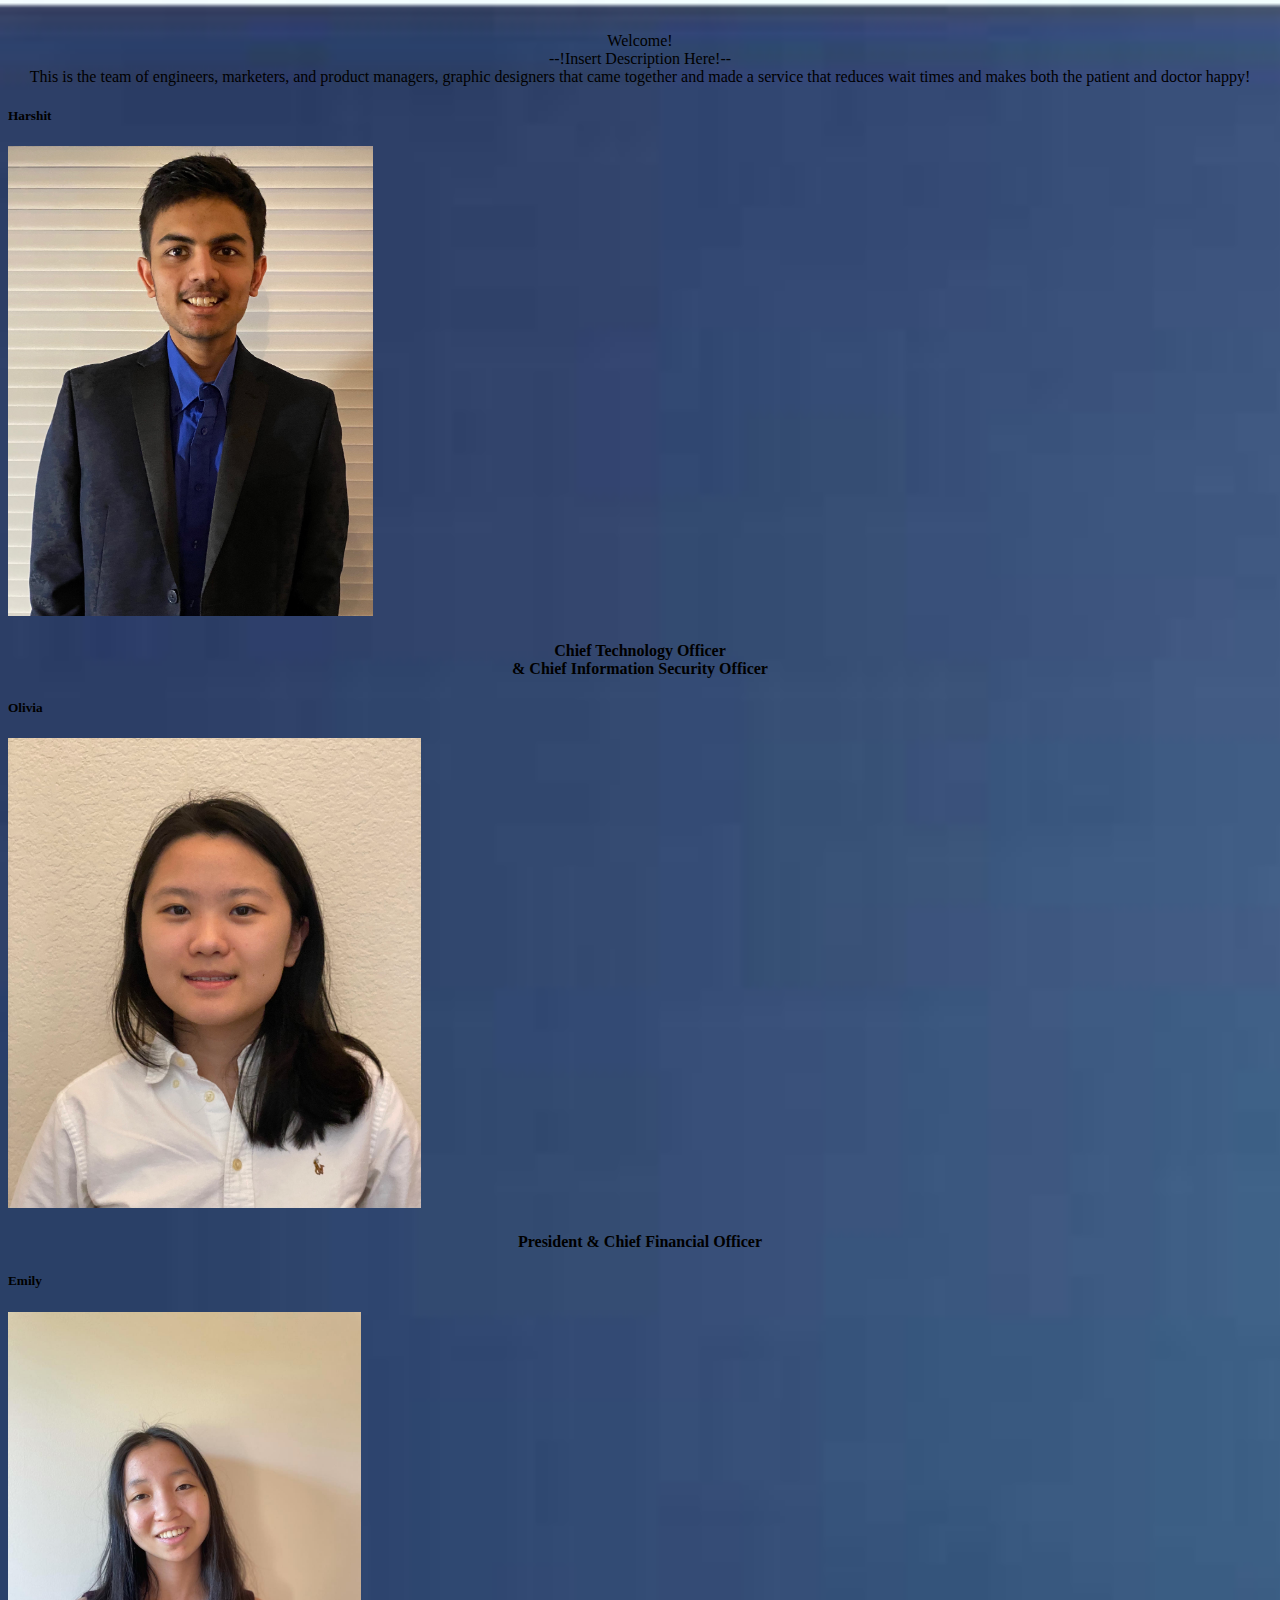
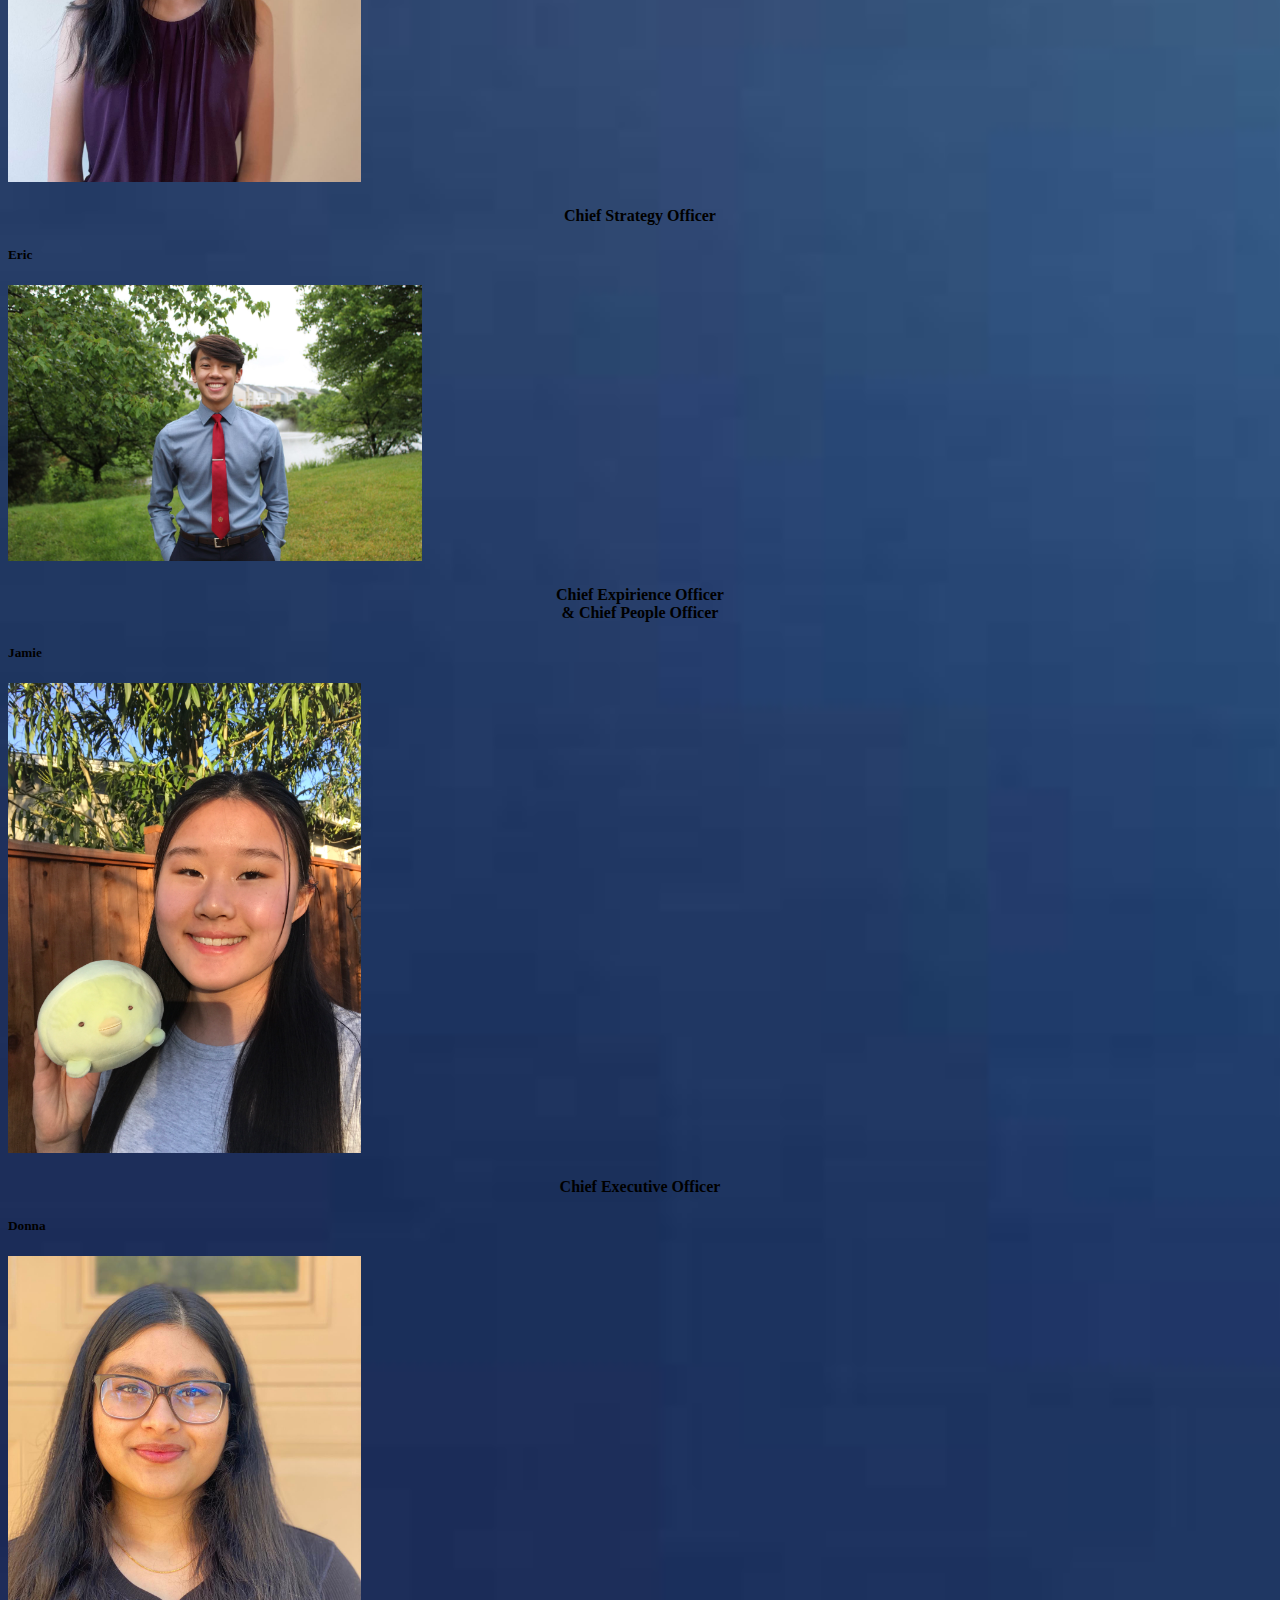
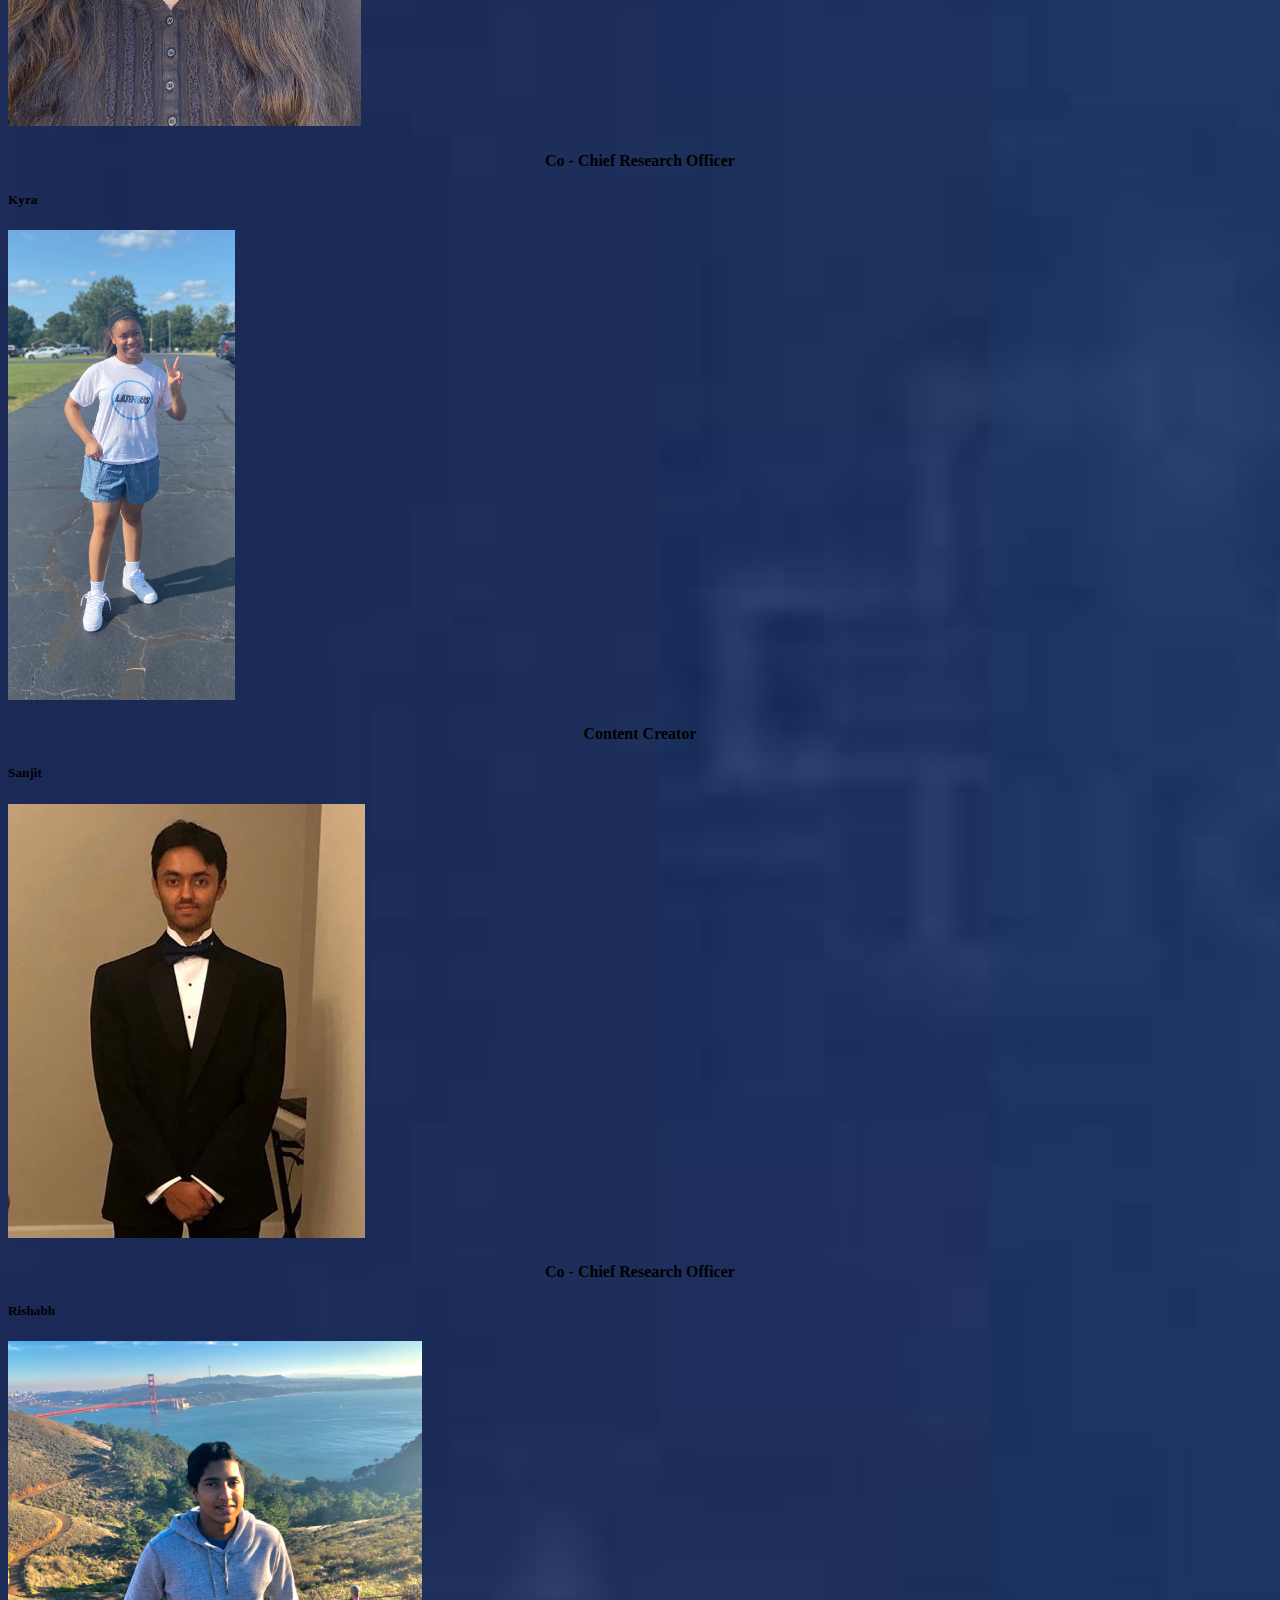
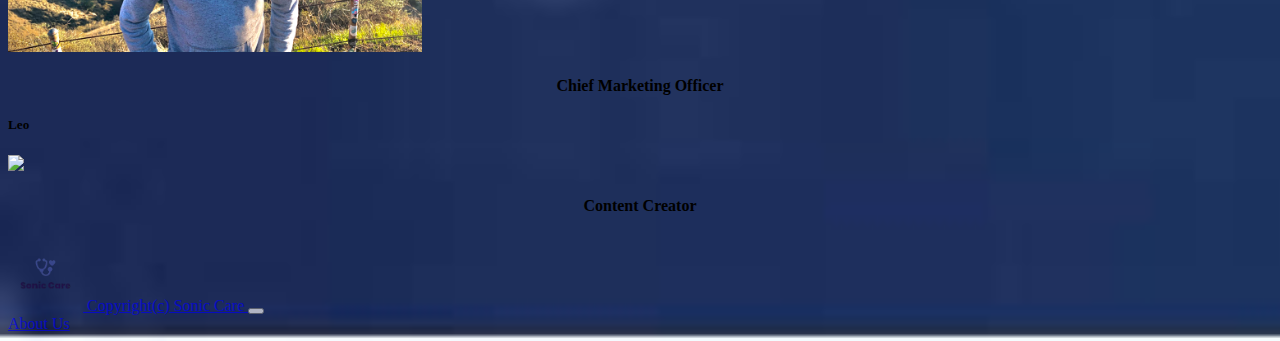
==== About.html @ 19556f3e "Home done, working on about" ====
﻿<!DOCTYPE html>
<html>
<head>

    <link rel="icon" href="images/Sonic Care Logo (2).png" />
    <meta charset="utf-8" />
    <title>About Us | Sonic Care</title>
    <link href="https://cdn.jsdelivr.net/npm/bootstrap@5.0.2/dist/css/bootstrap.min.css" rel="stylesheet" integrity="sha384-EVSTQN3/azprG1Anm3QDgpJLIm9Nao0Yz1ztcQTwFspd3yD65VohhpuuCOmLASjC" crossorigin="anonymous">
    <script src="lib/jquery/jquery.js"></script>
    <script src="https://cdn.jsdelivr.net/npm/bootstrap@5.0.2/dist/js/bootstrap.bundle.min.js" integrity="sha384-MrcW6ZMFYlzcLA8Nl+NtUVF0sA7MsXsP1UyJoMp4YLEuNSfAP+JcXn/tWtIaxVXM" crossorigin="anonymous"></script>
</head>
<body style="background-image: url('images/medicalBackground.jpg'); background-size: cover">

    <main class="container">
        <p style="text-align: center; margin-top: 2rem;" class="bg-dark text-primary">
            Welcome! <br /> --!Insert Description Here!-- <br /> This is the team of engineers, marketers, and product managers, graphic designers that came together and made a service that reduces wait times and makes both the patient and doctor happy!
        </p>
        <div class="row">

            <div class="col card">

                <h5 class="card-title">
                    Harshit
                </h5>
                <img class="card-img-top" src="images/people/Harshit.jpg" />
                <h4 class="card-text" style="text-align: center;">
                    Chief Technology Officer <br /> & Chief Information Security Officer
                </h4>
            </div>

            <div class="col card">

                <h5 class="card-title">
                    Olivia
                </h5>
                <img class="card-img-top" src="images/people/Olivia.jpg" />
                <h4 class="card-text" style="text-align: center;">President & Chief Financial Officer</h4>
            </div>

            <div class="col card">

                <h5 class="card-title">
                    Emily
                </h5>
                <img class="card-img-top" src="images/people/Emily.png" />
                <h4 class="card-text" style="text-align: center;">Chief Strategy Officer</h4>
            </div>
        </div>

        <div class="row">

            <div class="col card">

                <h5 class="card-title">
                    Eric
                </h5>
                <img class="card-img-top" src="images/people/Eric.JPEG" />
                <h4 class="card-text" style="text-align: center;">Chief Expirience Officer <br /> & Chief People Officer</h4>
            </div>

            <div class="col card">

                <h5 class="card-title">
                    Jamie
                </h5>
                <img class="card-img-top" src="images/people/Jamie.jpg" />
                <h4 class="card-text" style="text-align: center;">Chief Executive Officer</h4>
            </div>

            <div class="col card">

                <h5 class="card-title">
                    Donna
                </h5>
                <img class="card-img-top" src="images/people/Donna.png" />
                <h4 class="card-text" style="text-align: center;">Co - Chief Research Officer</h4>
            </div>
        </div>

        <div class="row">

            <div class="col card">

                <h5 class="card-title">
                    Kyra
                </h5>
                <img class="card-img-top" src="images/people/Kyra.png" />
                <h4 class="card-text" style="text-align: center;">Content Creator</h4>
            </div>

            <div class="col card">

                <h5 class="card-title">
                    Sanjit
                </h5>
                <img class="card-img-top" src="images/people/Sanjit.png" />
                <h4 class="card-text" style="text-align: center;">Co - Chief Research Officer</h4>
            </div>

            <div class="col card">

                <h5 class="card-title">
                    Rishabh
                </h5>
                <img class="card-img-top" src="images/people/Rishabh.jpeg" />
                <h4 class="card-text" style="text-align: center;">Chief Marketing Officer</h4>
            </div>
        </div>

        <div class="row">

            <div class="col card">

                <h5 class="card-title">
                    Leo
                </h5>
                <img class="card-img-top" src="images/people/Leo.PNG" />
                <h4 class="card-text" style="text-align: center;">Content Creator</h4>
            </div>

            <div class="col card cardHidden">
            </div>

            <div class="col card cardHidden">
            </div>
        </div>
    </main>
    <footer>

        <nav class="navbar navbar-expand-sm navbar-light bg-white" style="position: static; opacity: 0.7;">
            <div class="container-fluid">
                <a class="navbar-brand" href="/index.html">
                    <img width="75" height="75" src="images/Sonic Care Logo (2).png" />
                    Copyright(c) Sonic Care
                </a>
                <button class="navbar-toggler" type="button" data-bs-toggle="collapse" data-bs-target="#navbarNavAltMarkup" aria-controls="navbarNavAltMarkup" aria-expanded="false" aria-label="Toggle navigation">
                    <span class="navbar-toggler-icon"></span>
                </button>
                <div class="collapse navbar-collapse" id="navbarNavAltMarkup">

                    <div class="navbar-nav me-auto">
                        <a class="nav-link text-primary" href="/index.html">

                        </a>
                    </div>
                    <div class="navbar-nav ml-auto">
                        <a class="nav-link text-primary" href="/about.html">About Us</a>
                    </div>
                </div>
            </div>
        </nav>
    </footer>
    <style>

        .card-img-top {
            max-width: 414px;
            max-height: 470px;
        }

        .cardHidden{
            visibility: hidden;
        }
    </style>
</body>
</html>
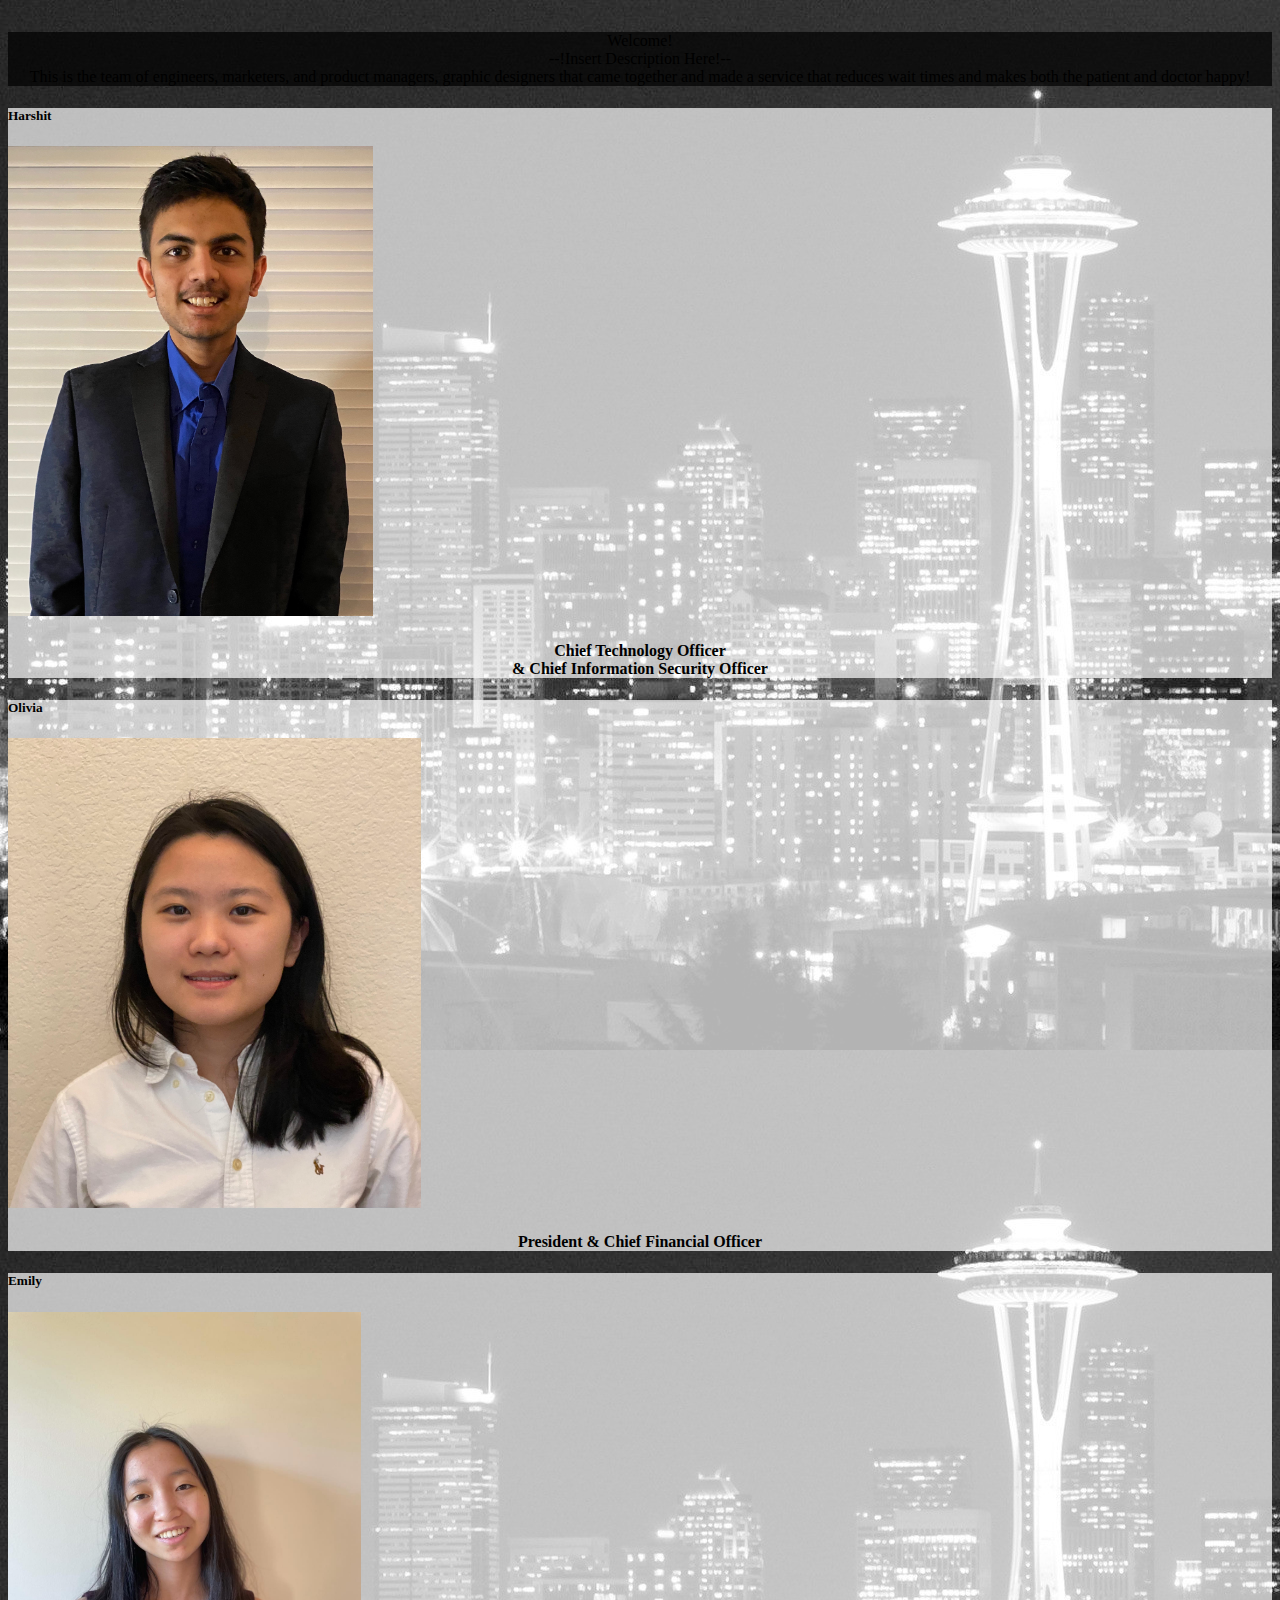
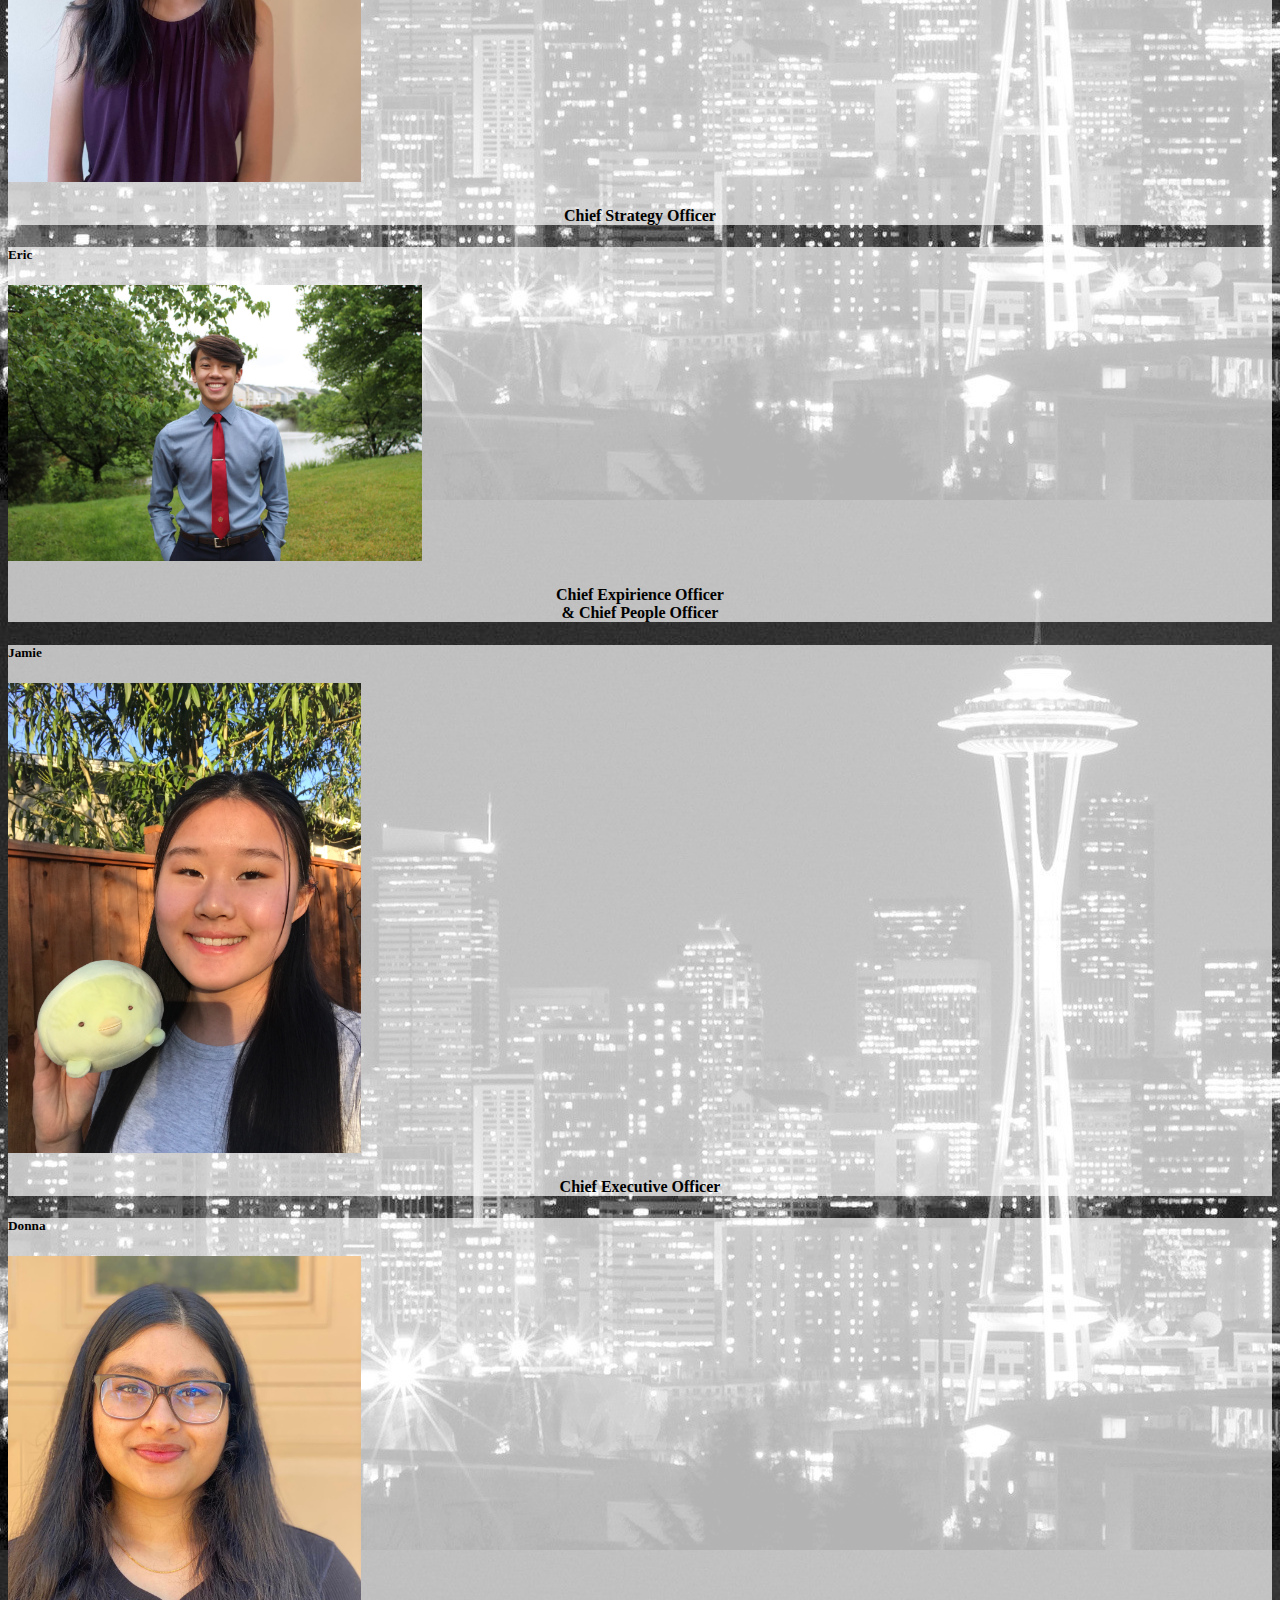
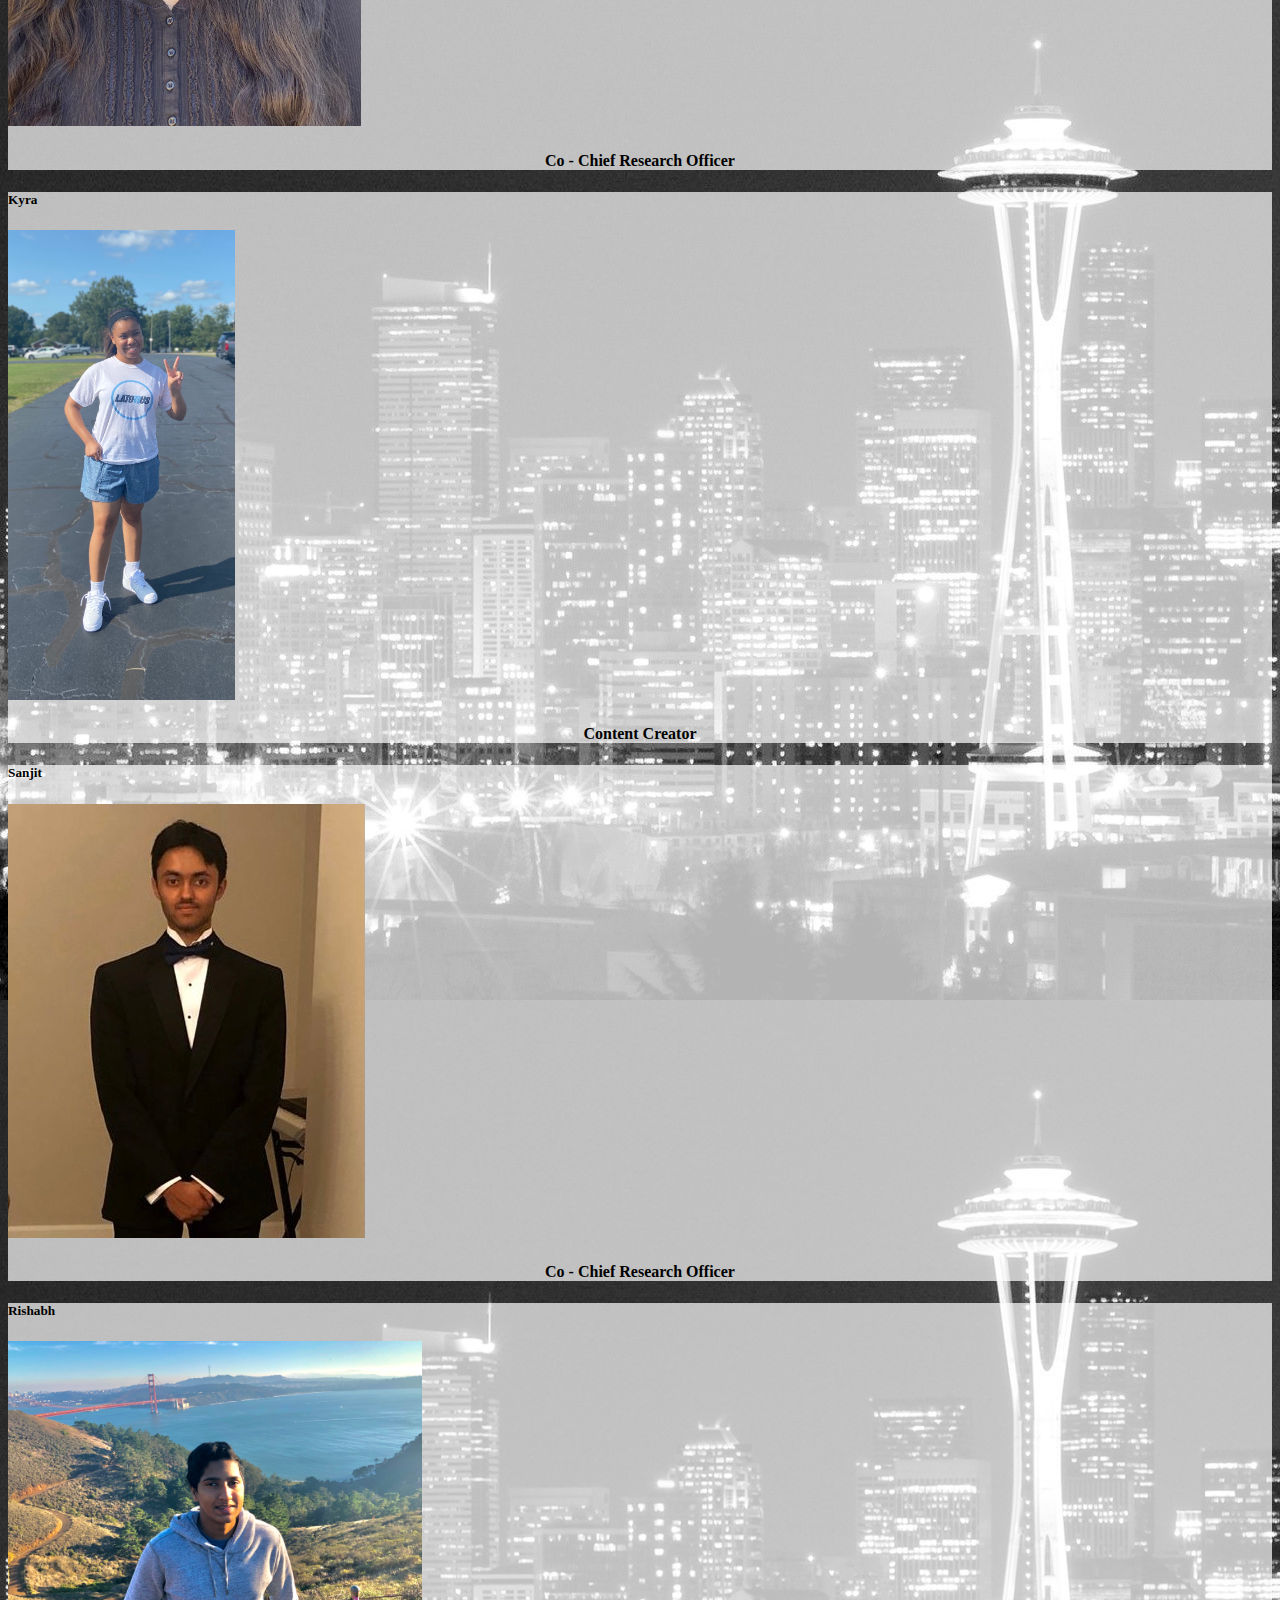
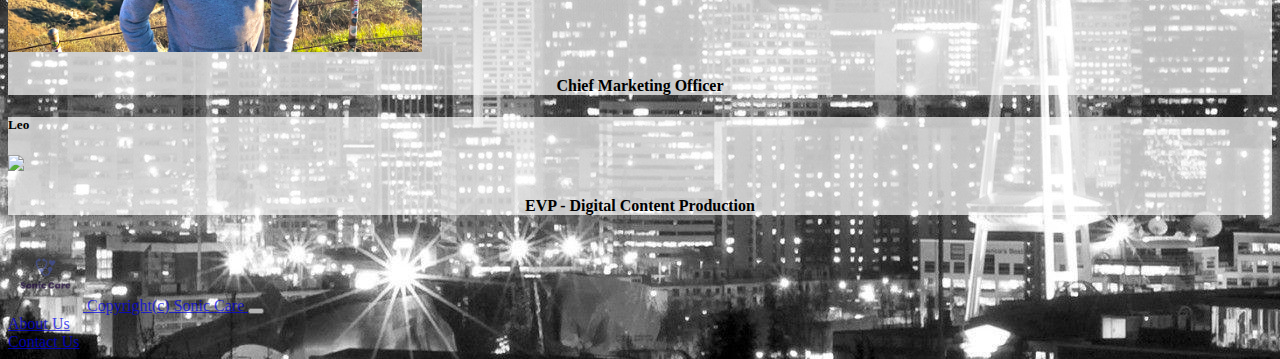
==== commit e9555936: "Signup and Login Functionality completely done" ====
--- a/About.html
+++ b/About.html
@@ -9,10 +9,10 @@
     <script src="lib/jquery/jquery.js"></script>
     <script src="https://cdn.jsdelivr.net/npm/bootstrap@5.0.2/dist/js/bootstrap.bundle.min.js" integrity="sha384-MrcW6ZMFYlzcLA8Nl+NtUVF0sA7MsXsP1UyJoMp4YLEuNSfAP+JcXn/tWtIaxVXM" crossorigin="anonymous"></script>
 </head>
-<body style="background-image: url('images/medicalBackground.jpg'); background-size: cover">
+<body style="background-image: url('images/aboutUsPage.jpg'); background-size: fit;">
 
     <main class="container">
-        <p style="text-align: center; margin-top: 2rem;" class="bg-dark text-primary">
+        <p style="text-align: center; margin-top: 2rem; background-color: rgba(0, 0, 0, 0.7)" class="text-primary">
             Welcome! <br /> --!Insert Description Here!-- <br /> This is the team of engineers, marketers, and product managers, graphic designers that came together and made a service that reduces wait times and makes both the patient and doctor happy!
         </p>
         <div class="row">
@@ -115,7 +115,7 @@
                     Leo
                 </h5>
                 <img class="card-img-top" src="images/people/Leo.PNG" />
-                <h4 class="card-text" style="text-align: center;">Content Creator</h4>
+                <h4 class="card-text" style="text-align: center;">EVP - Digital Content Production</h4>
             </div>
 
             <div class="col card cardHidden">
@@ -139,12 +139,12 @@
                 <div class="collapse navbar-collapse" id="navbarNavAltMarkup">
 
                     <div class="navbar-nav me-auto">
-                        <a class="nav-link text-primary" href="/index.html">
-
-                        </a>
                     </div>
                     <div class="navbar-nav ml-auto">
                         <a class="nav-link text-primary" href="/about.html">About Us</a>
+                    </div>
+                    <div class="navbar-nav">
+                        <a class="nav-link text-primary" href="/contact.html">Contact Us</a>
                     </div>
                 </div>
             </div>
@@ -155,11 +155,17 @@
         .card-img-top {
             max-width: 414px;
             max-height: 470px;
+            text-align: center;
         }
 
         .cardHidden{
             visibility: hidden;
         }
+
+        .card{
+            min-width: 240px;
+            background-color: rgba(255,255,255,0.7);
+        }
     </style>
 </body>
 </html>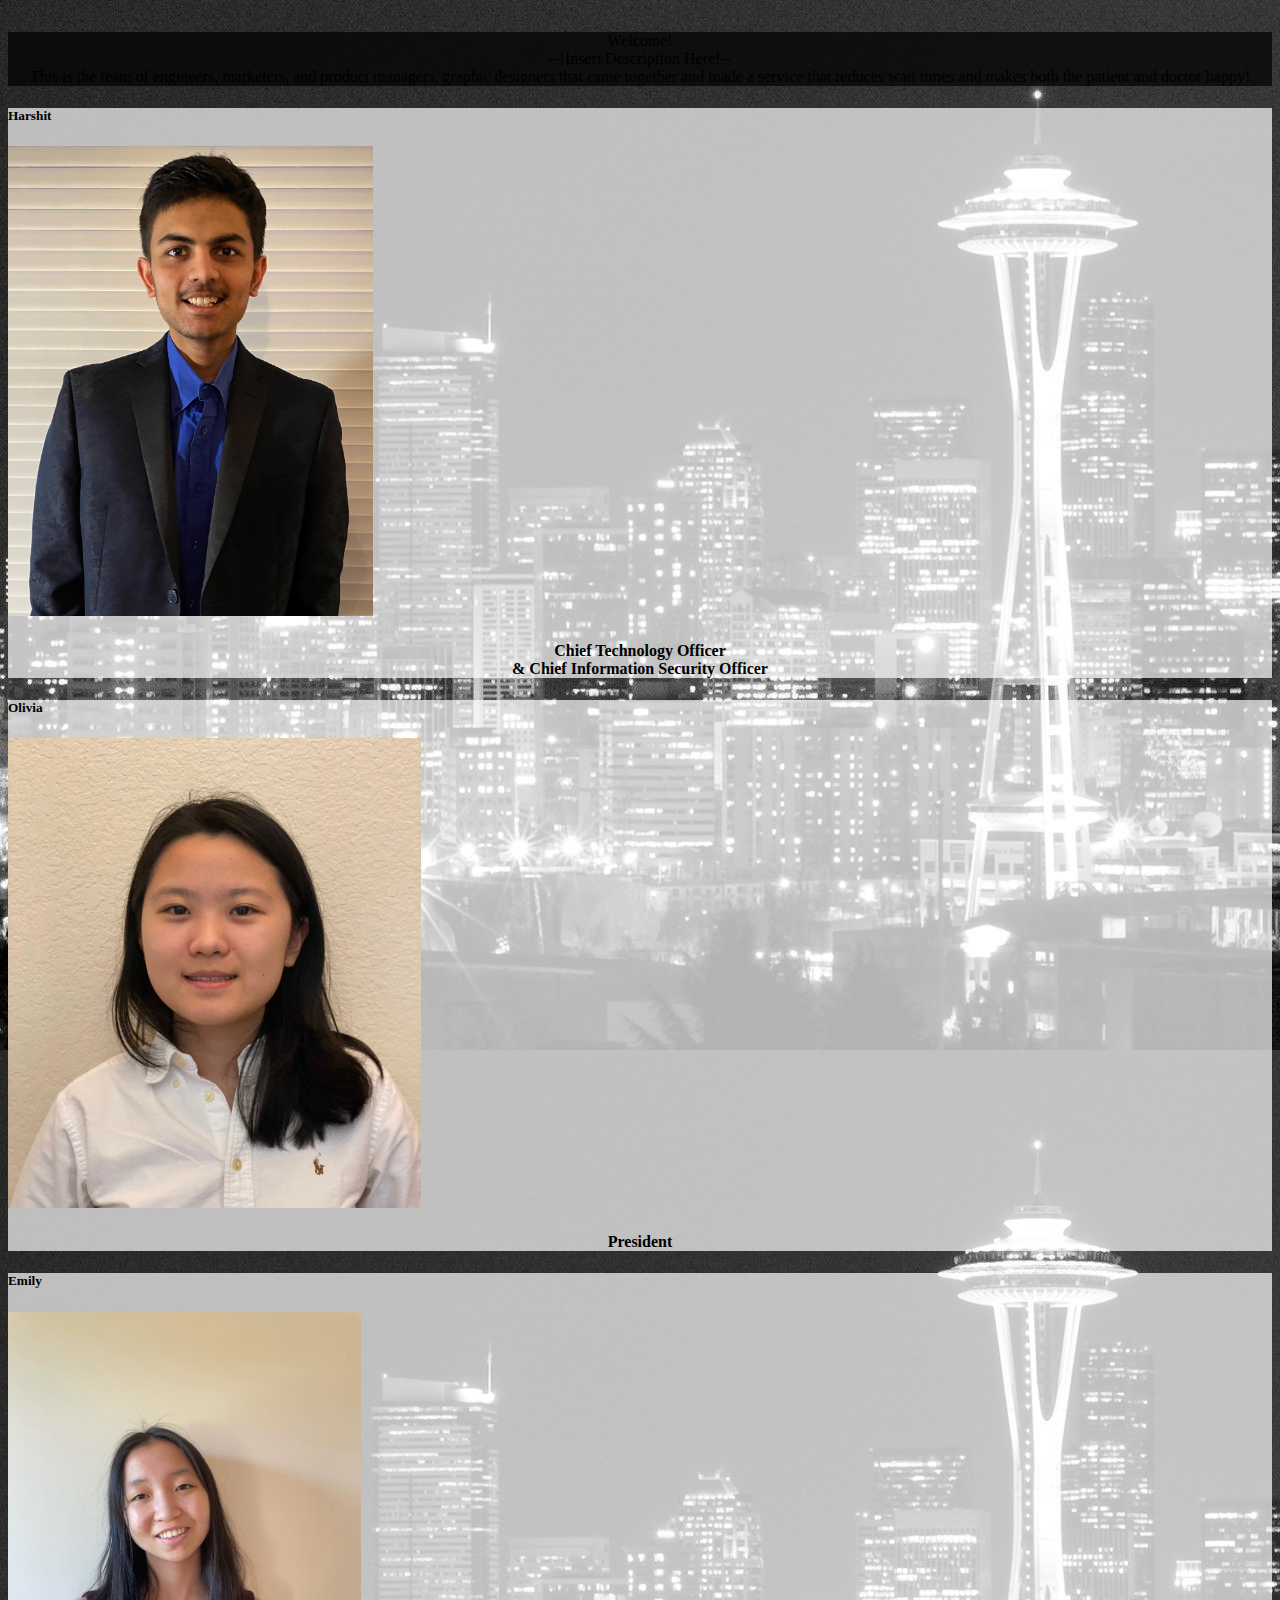
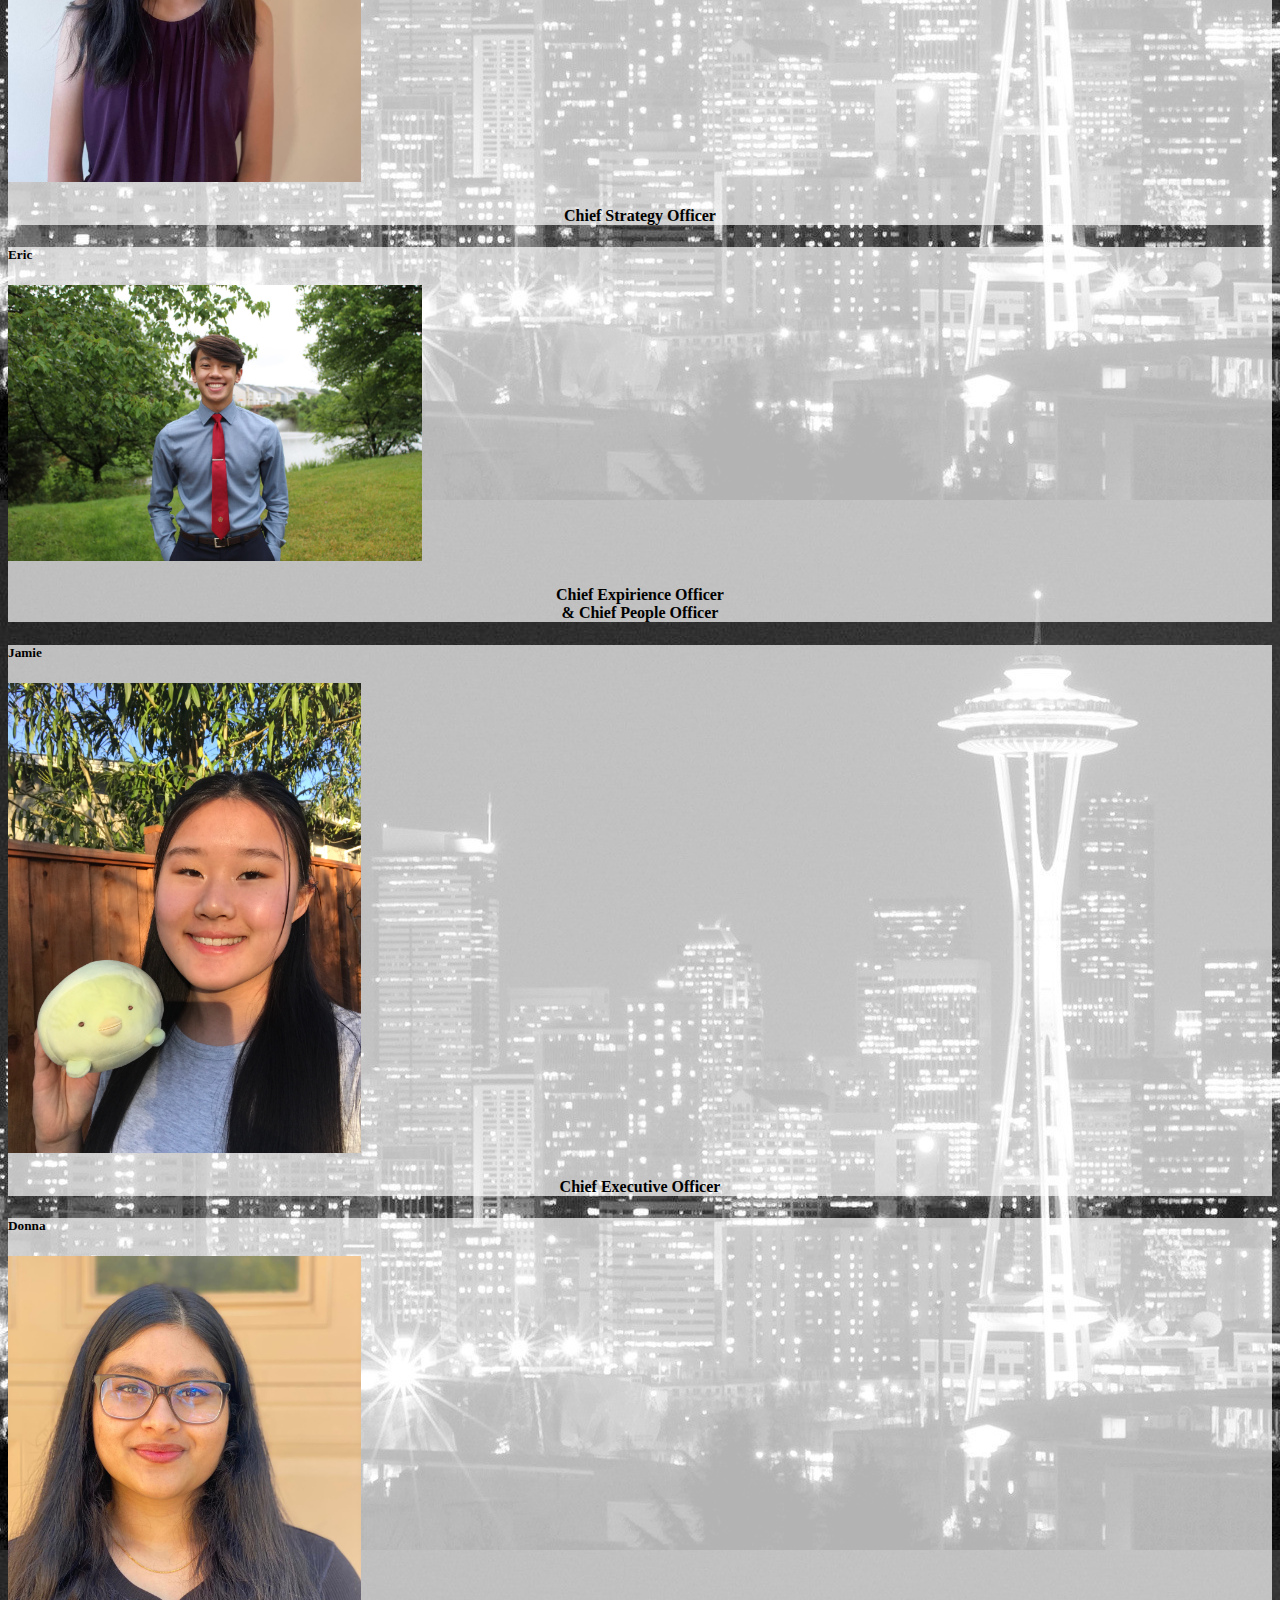
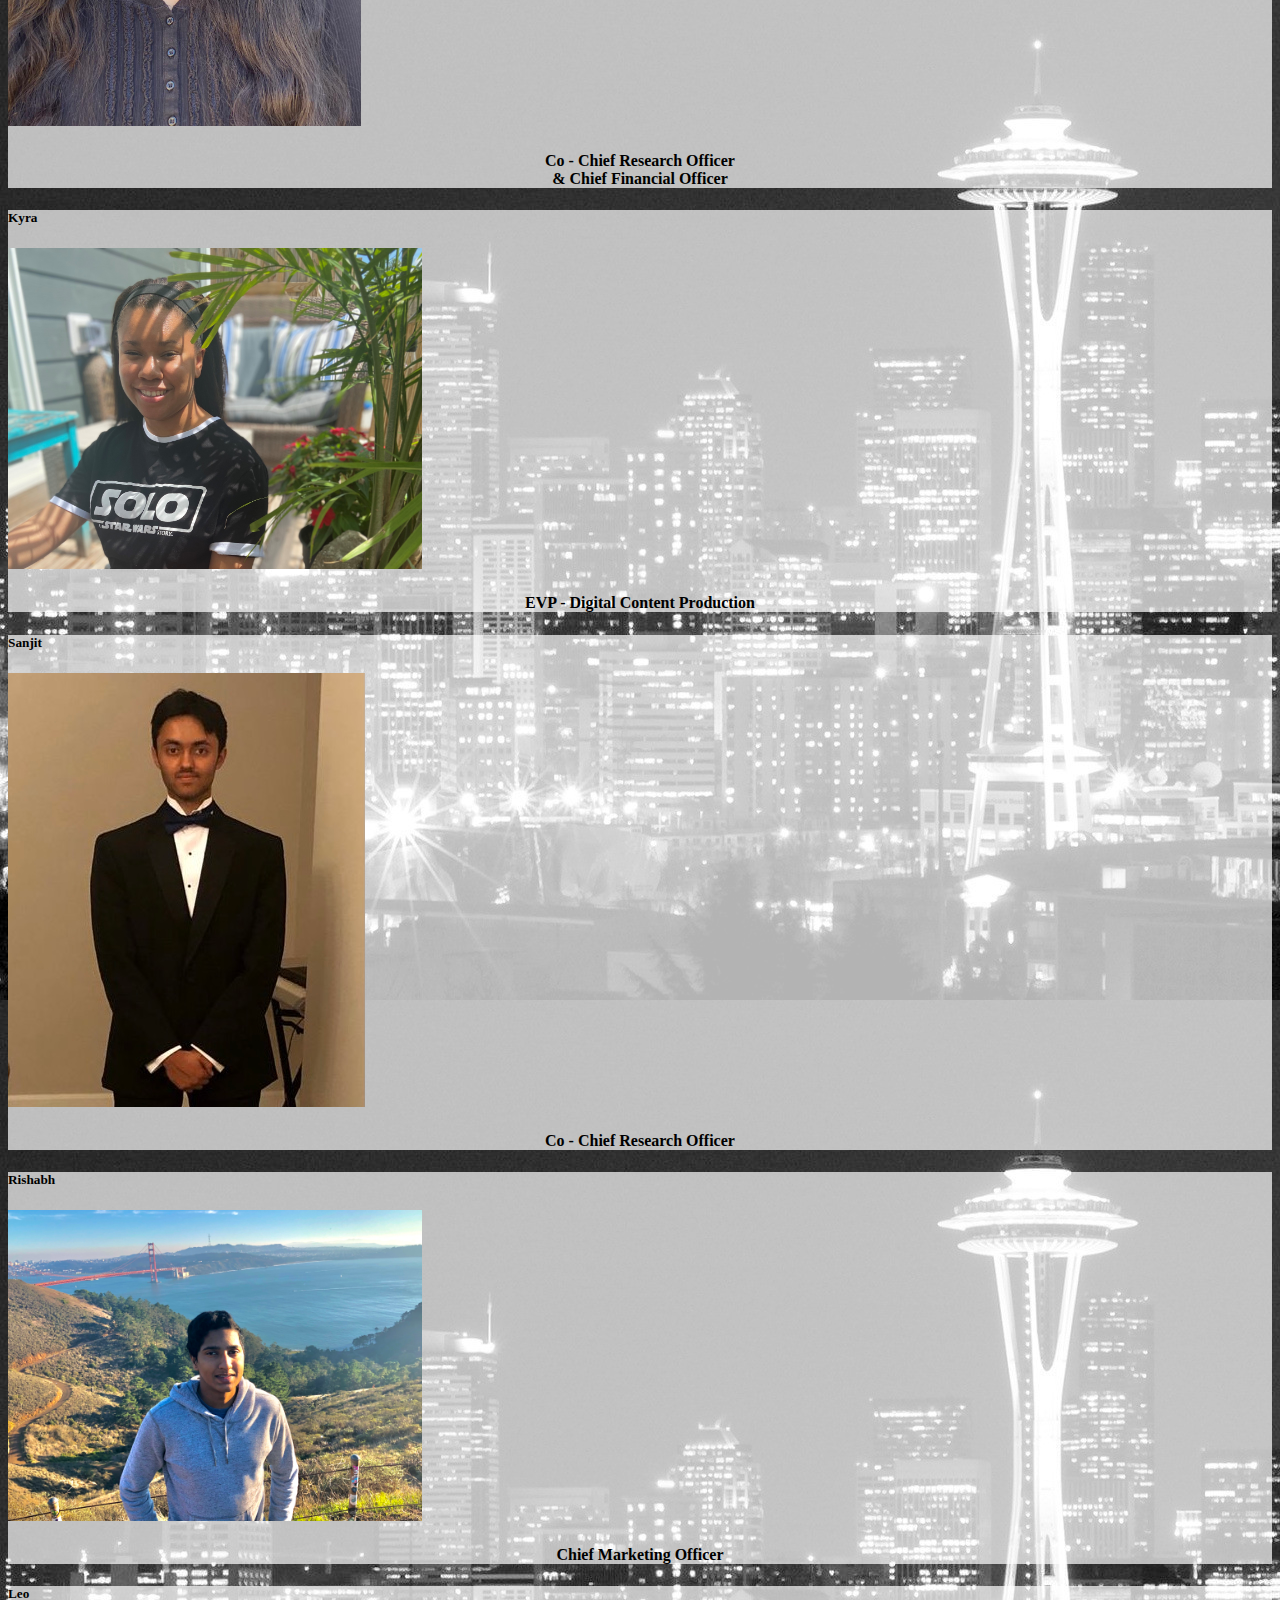
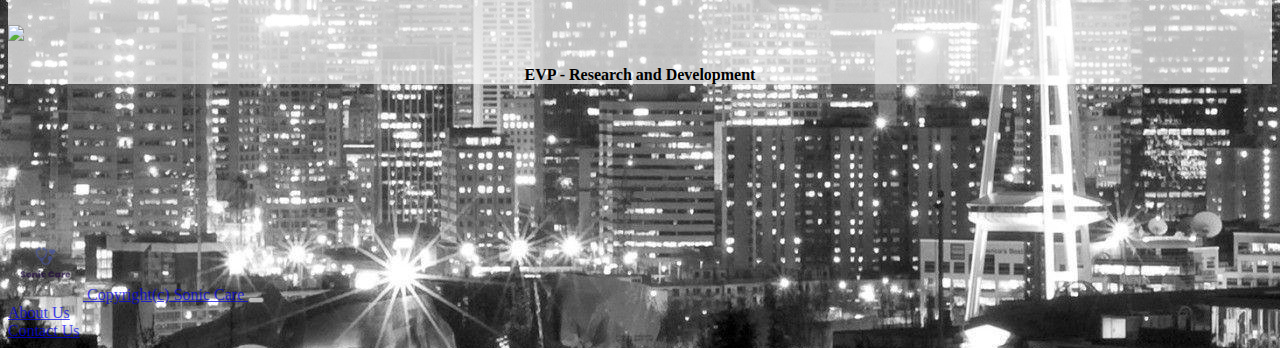
==== commit eabc954a: "Waiver Done, Working on patient site" ====
--- a/About.html
+++ b/About.html
@@ -34,7 +34,7 @@
                     Olivia
                 </h5>
                 <img class="card-img-top" src="images/people/Olivia.jpg" />
-                <h4 class="card-text" style="text-align: center;">President & Chief Financial Officer</h4>
+                <h4 class="card-text" style="text-align: center;">President</h4>
             </div>
 
             <div class="col card">
@@ -73,7 +73,7 @@
                     Donna
                 </h5>
                 <img class="card-img-top" src="images/people/Donna.png" />
-                <h4 class="card-text" style="text-align: center;">Co - Chief Research Officer</h4>
+                <h4 class="card-text" style="text-align: center;">Co - Chief Research Officer <br /> & Chief Financial Officer</h4>
             </div>
         </div>
 
@@ -84,8 +84,8 @@
                 <h5 class="card-title">
                     Kyra
                 </h5>
-                <img class="card-img-top" src="images/people/Kyra.png" />
-                <h4 class="card-text" style="text-align: center;">Content Creator</h4>
+                <img class="card-img-top" src="images/people/Kyra.jpeg" />
+                <h4 class="card-text" style="text-align: center;">EVP - Digital Content Production</h4>
             </div>
 
             <div class="col card">
@@ -115,10 +115,16 @@
                     Leo
                 </h5>
                 <img class="card-img-top" src="images/people/Leo.PNG" />
-                <h4 class="card-text" style="text-align: center;">EVP - Digital Content Production</h4>
+                <h4 class="card-text" style="text-align: center;">EVP - Research and Development</h4>
             </div>
 
             <div class="col card cardHidden">
+
+                <h5 class="card-title">
+                    Phoebe
+                </h5>
+                <img class="card-img-top" src="images/people/Leo.PNG" />
+                <h4 class="card-text" style="text-align: center;">EVP - Planning</h4>
             </div>
 
             <div class="col card cardHidden">
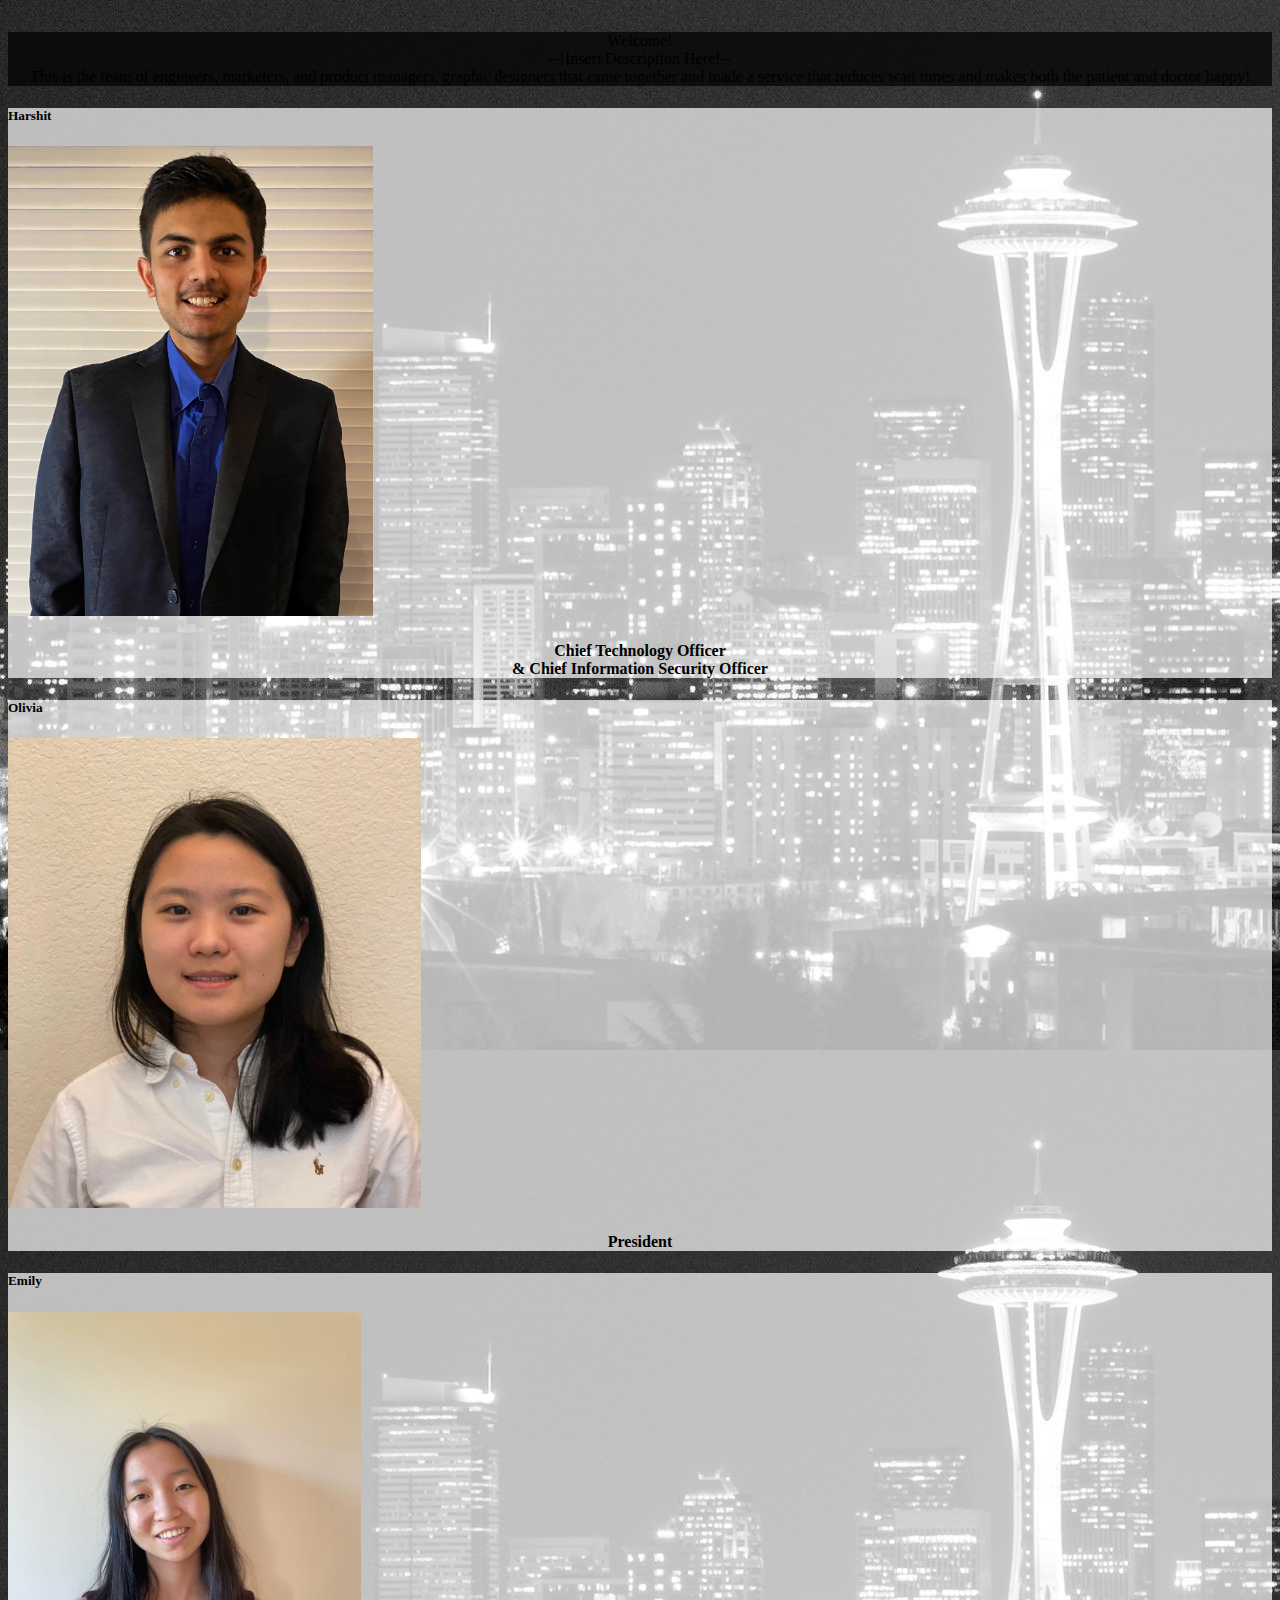
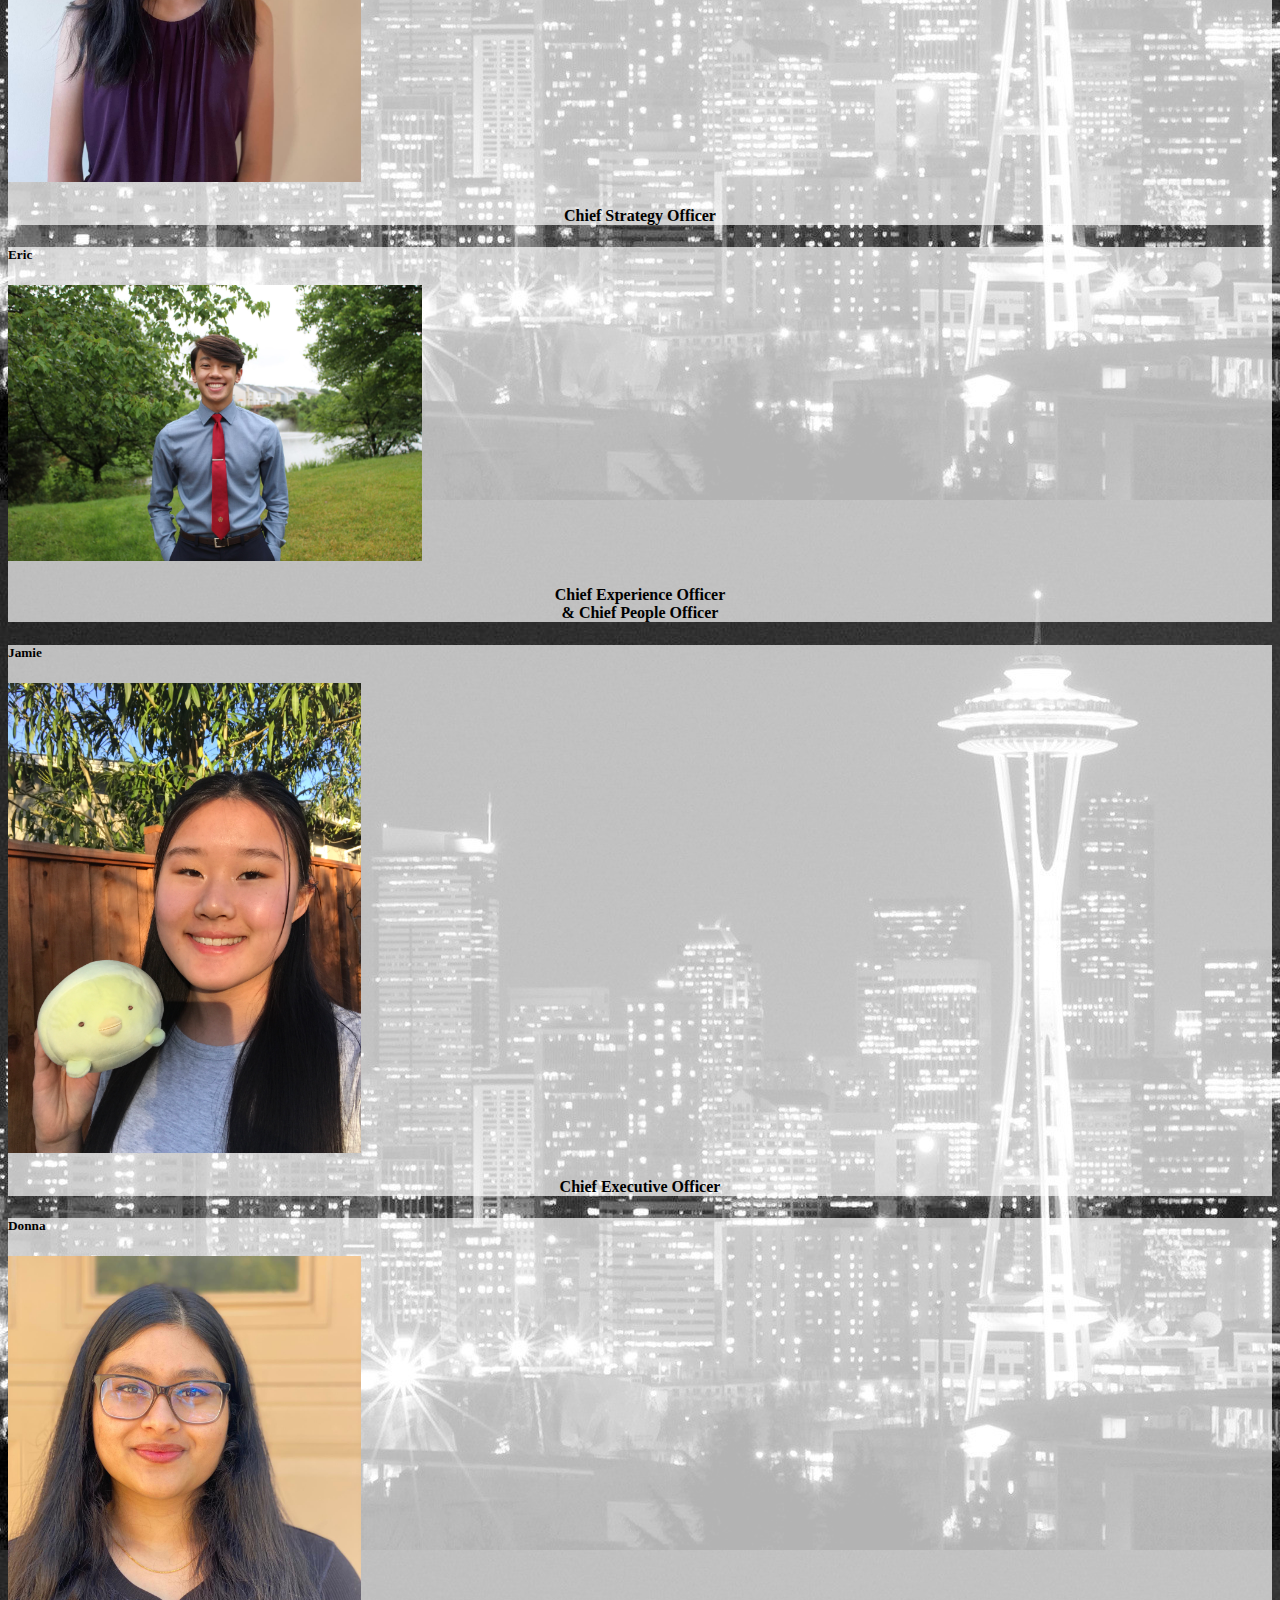
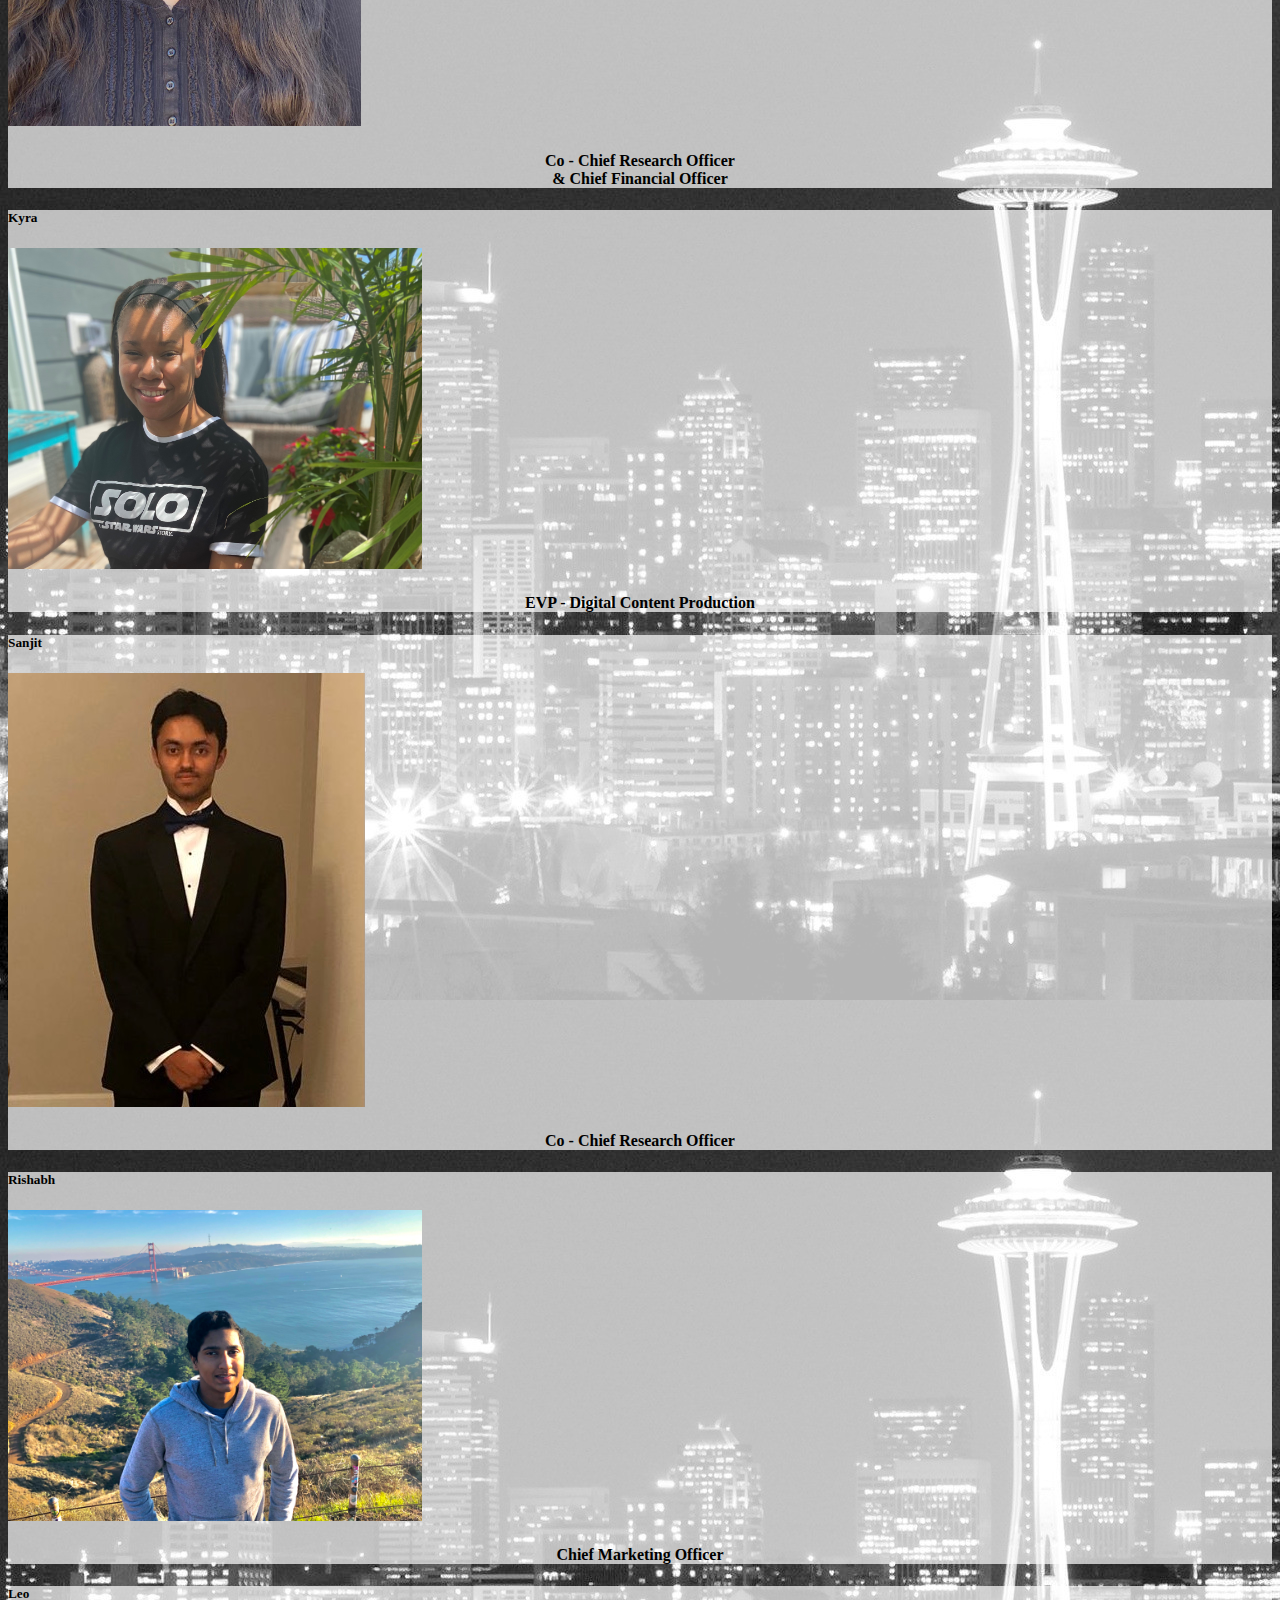
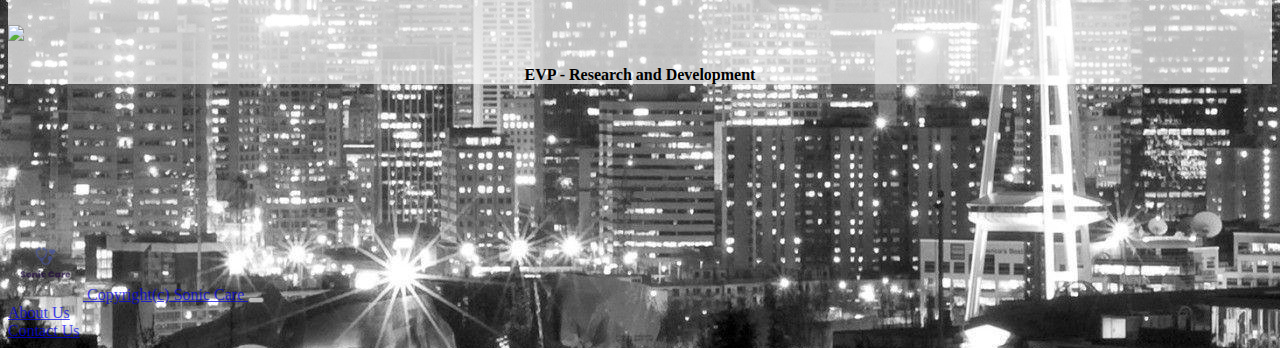
==== commit 12f00f5d: "Spelling fix" ====
--- a/About.html
+++ b/About.html
@@ -55,7 +55,7 @@
                     Eric
                 </h5>
                 <img class="card-img-top" src="images/people/Eric.JPEG" />
-                <h4 class="card-text" style="text-align: center;">Chief Expirience Officer <br /> & Chief People Officer</h4>
+                <h4 class="card-text" style="text-align: center;">Chief Experience Officer <br /> & Chief People Officer</h4>
             </div>
 
             <div class="col card">
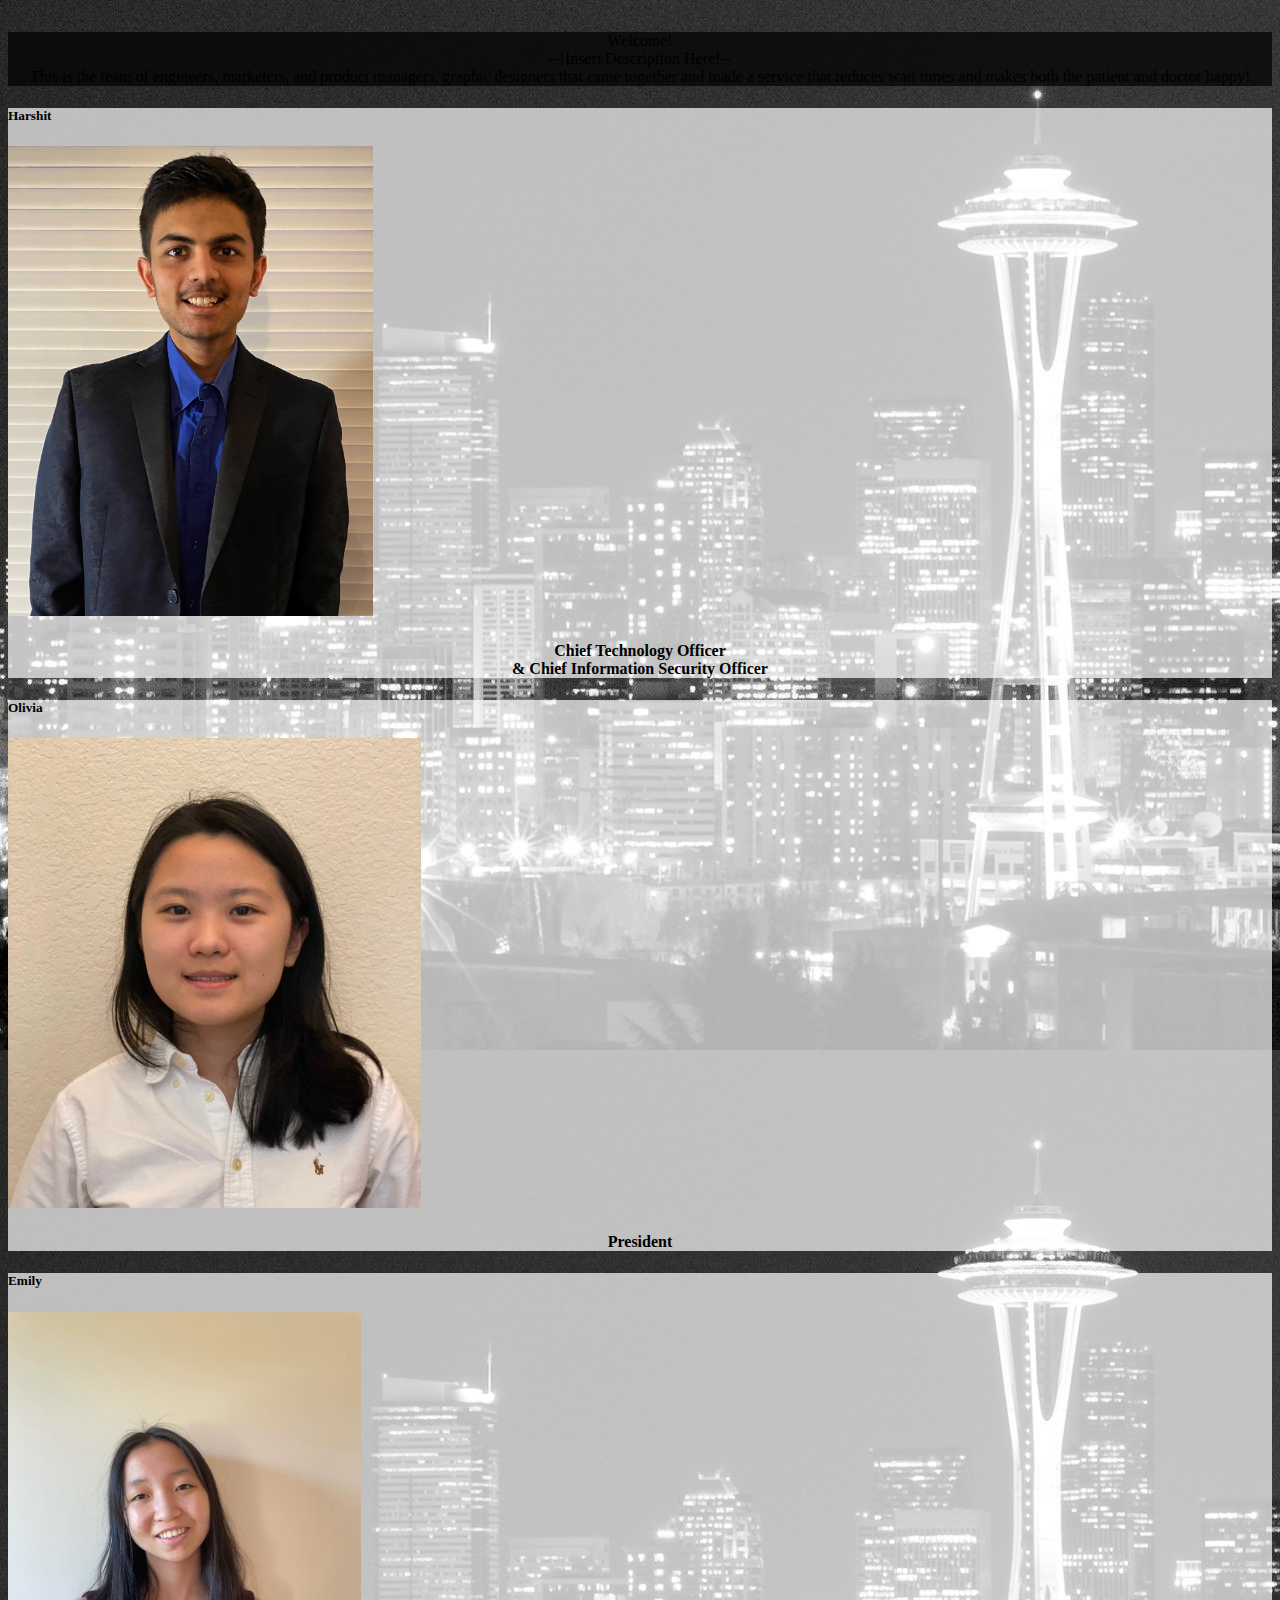
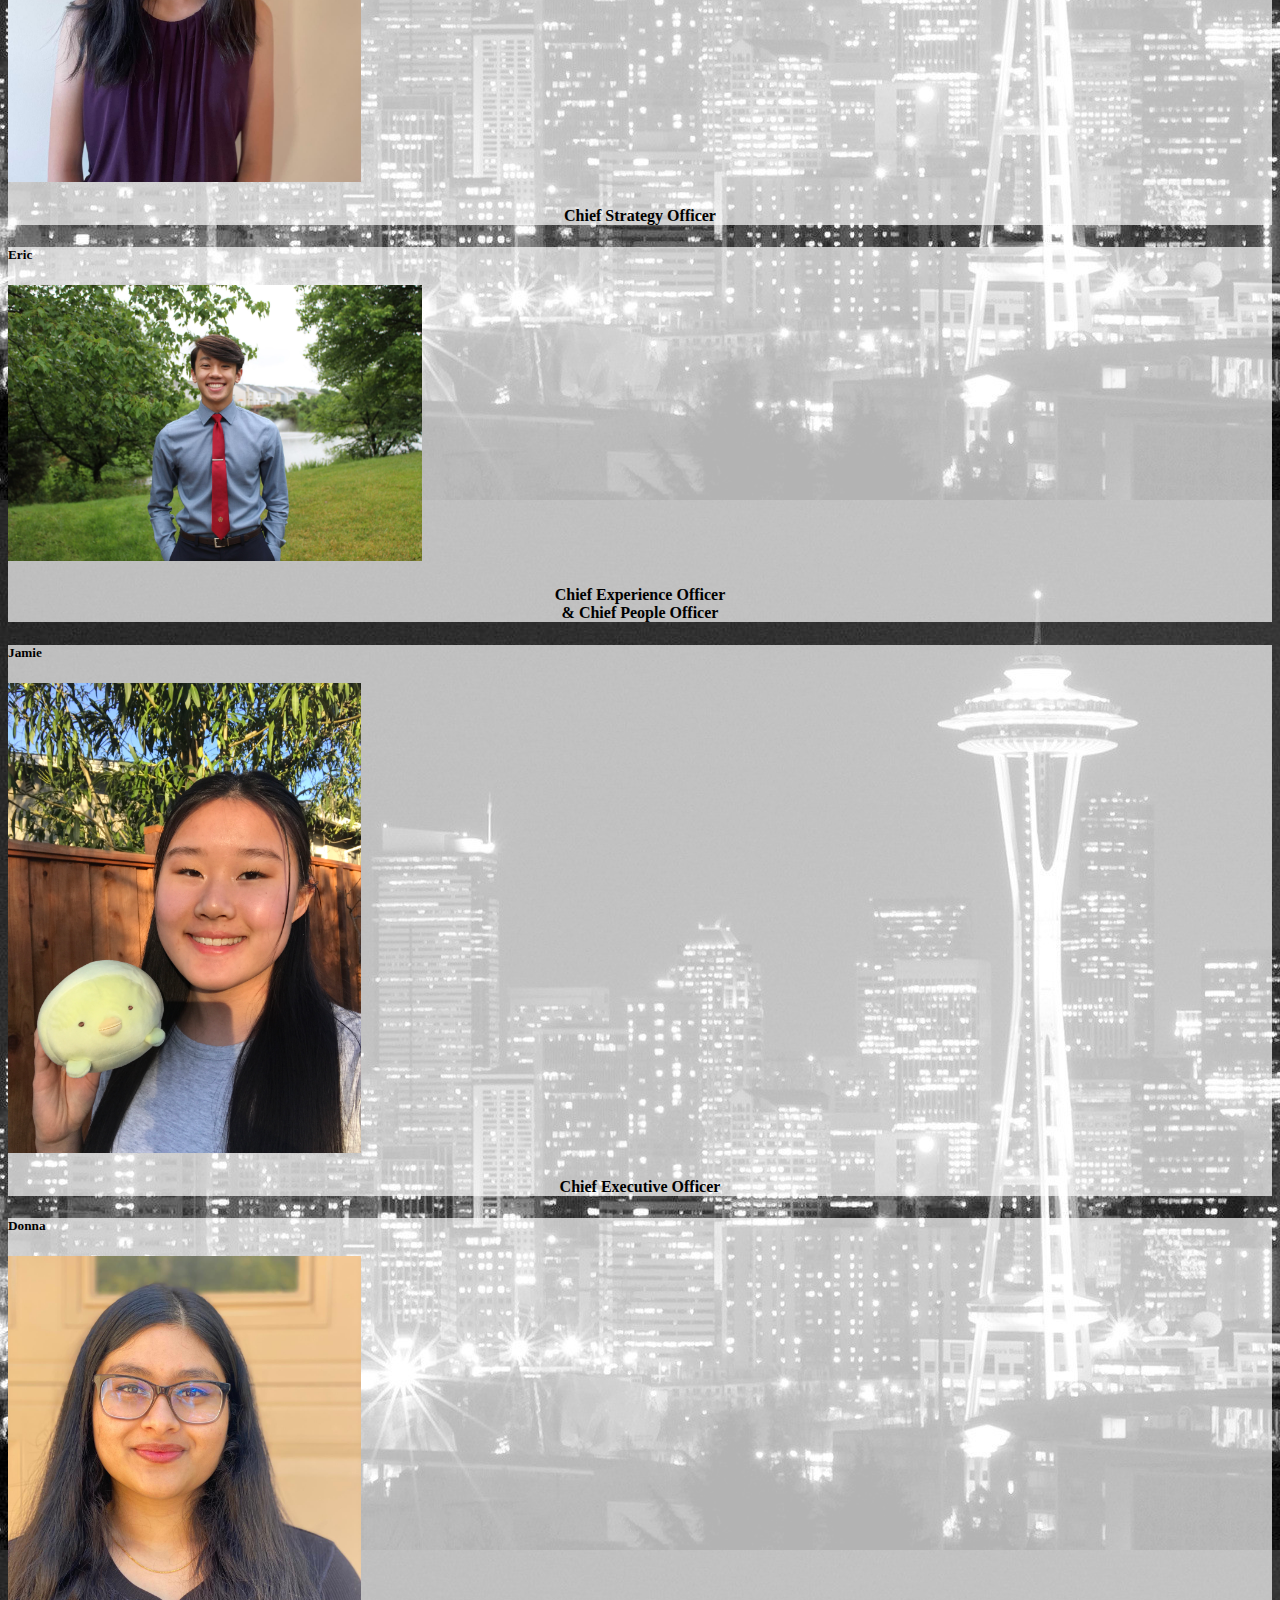
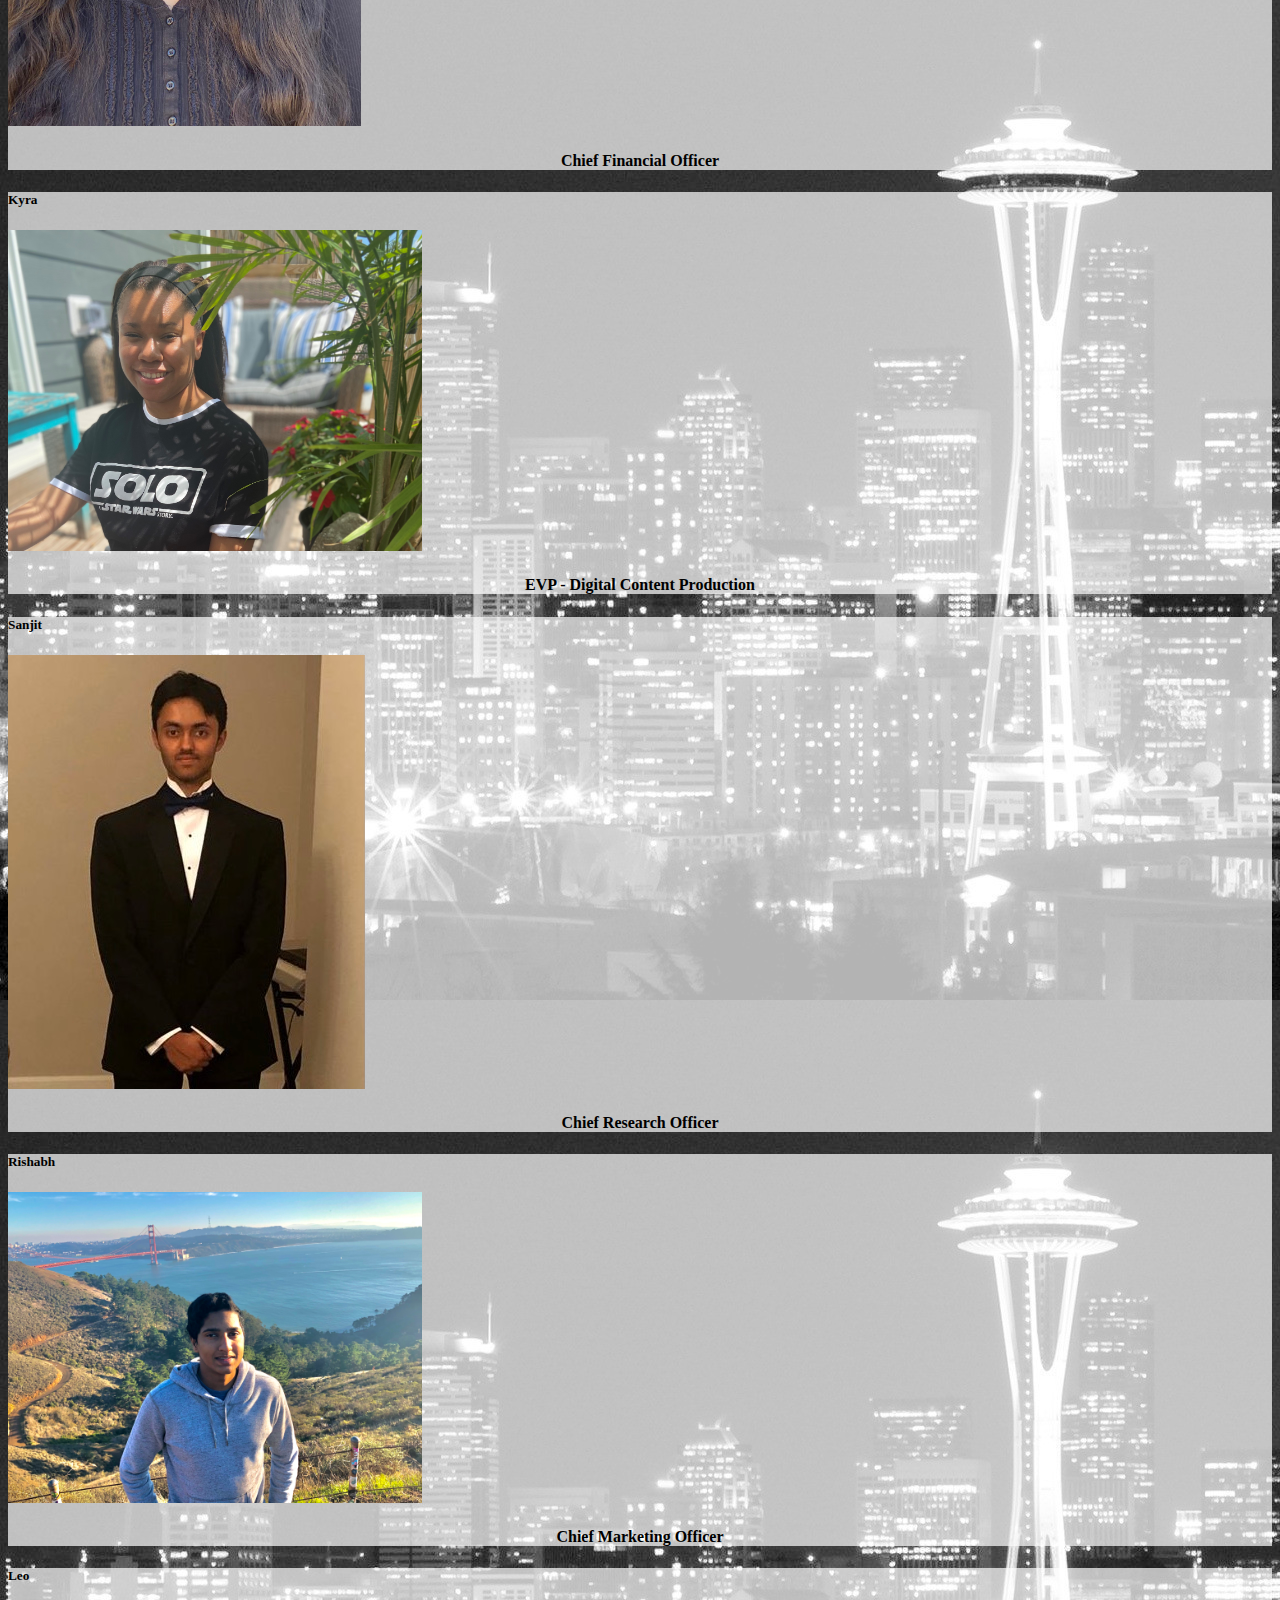
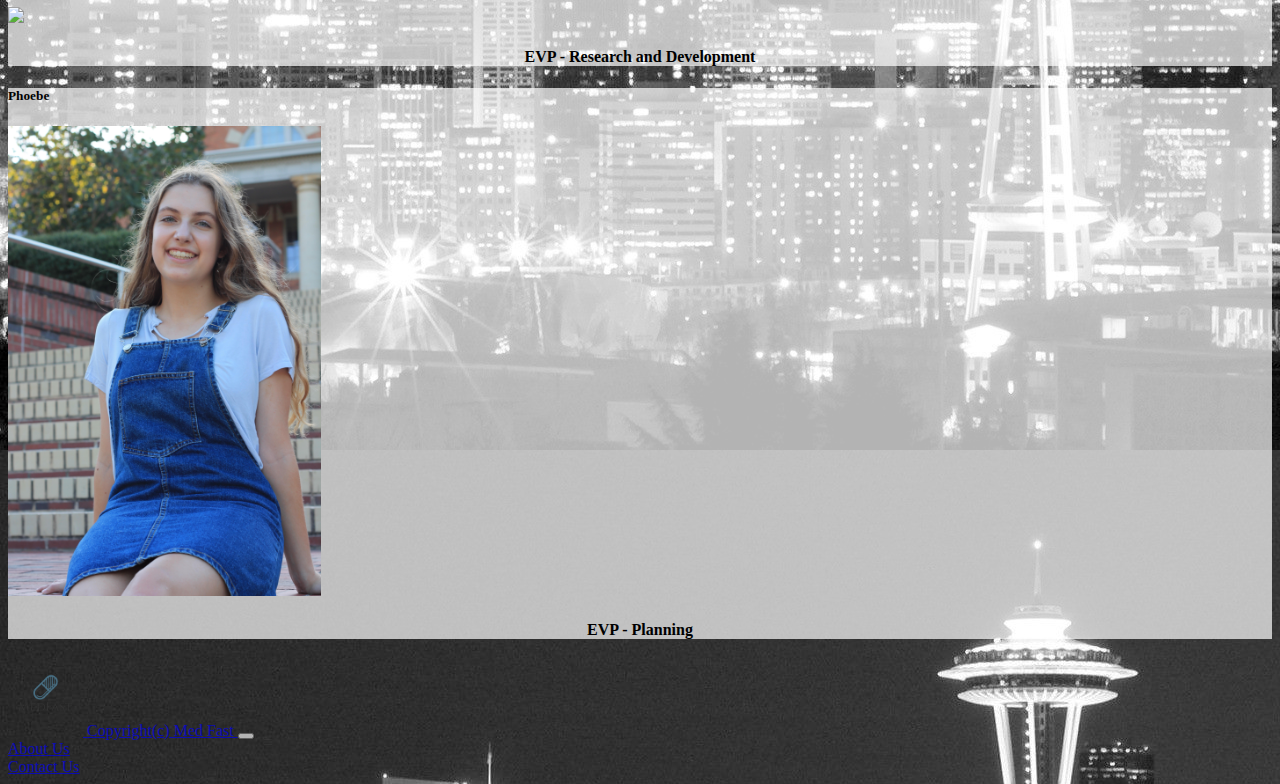
==== commit 2c8021ef: "removed access control for static viewing" ====
--- a/About.html
+++ b/About.html
@@ -4,7 +4,7 @@
 
     <link rel="icon" href="images/Sonic Care Logo (2).png" />
     <meta charset="utf-8" />
-    <title>About Us | Sonic Care</title>
+    <title>About Us | Med Fast</title>
     <link href="https://cdn.jsdelivr.net/npm/bootstrap@5.0.2/dist/css/bootstrap.min.css" rel="stylesheet" integrity="sha384-EVSTQN3/azprG1Anm3QDgpJLIm9Nao0Yz1ztcQTwFspd3yD65VohhpuuCOmLASjC" crossorigin="anonymous">
     <script src="lib/jquery/jquery.js"></script>
     <script src="https://cdn.jsdelivr.net/npm/bootstrap@5.0.2/dist/js/bootstrap.bundle.min.js" integrity="sha384-MrcW6ZMFYlzcLA8Nl+NtUVF0sA7MsXsP1UyJoMp4YLEuNSfAP+JcXn/tWtIaxVXM" crossorigin="anonymous"></script>
@@ -73,7 +73,7 @@
                     Donna
                 </h5>
                 <img class="card-img-top" src="images/people/Donna.png" />
-                <h4 class="card-text" style="text-align: center;">Co - Chief Research Officer <br /> & Chief Financial Officer</h4>
+                <h4 class="card-text" style="text-align: center;">Chief Financial Officer</h4>
             </div>
         </div>
 
@@ -94,7 +94,7 @@
                     Sanjit
                 </h5>
                 <img class="card-img-top" src="images/people/Sanjit.png" />
-                <h4 class="card-text" style="text-align: center;">Co - Chief Research Officer</h4>
+                <h4 class="card-text" style="text-align: center;">Chief Research Officer</h4>
             </div>
 
             <div class="col card">
@@ -118,12 +118,12 @@
                 <h4 class="card-text" style="text-align: center;">EVP - Research and Development</h4>
             </div>
 
-            <div class="col card cardHidden">
+            <div class="col card">
 
                 <h5 class="card-title">
                     Phoebe
                 </h5>
-                <img class="card-img-top" src="images/people/Leo.PNG" />
+                <img class="card-img-top" src="images/people/Phoebe.jpg" />
                 <h4 class="card-text" style="text-align: center;">EVP - Planning</h4>
             </div>
 
@@ -137,7 +137,7 @@
             <div class="container-fluid">
                 <a class="navbar-brand" href="/index.html">
                     <img width="75" height="75" src="images/Sonic Care Logo (2).png" />
-                    Copyright(c) Sonic Care
+                    Copyright(c) Med Fast
                 </a>
                 <button class="navbar-toggler" type="button" data-bs-toggle="collapse" data-bs-target="#navbarNavAltMarkup" aria-controls="navbarNavAltMarkup" aria-expanded="false" aria-label="Toggle navigation">
                     <span class="navbar-toggler-icon"></span>
